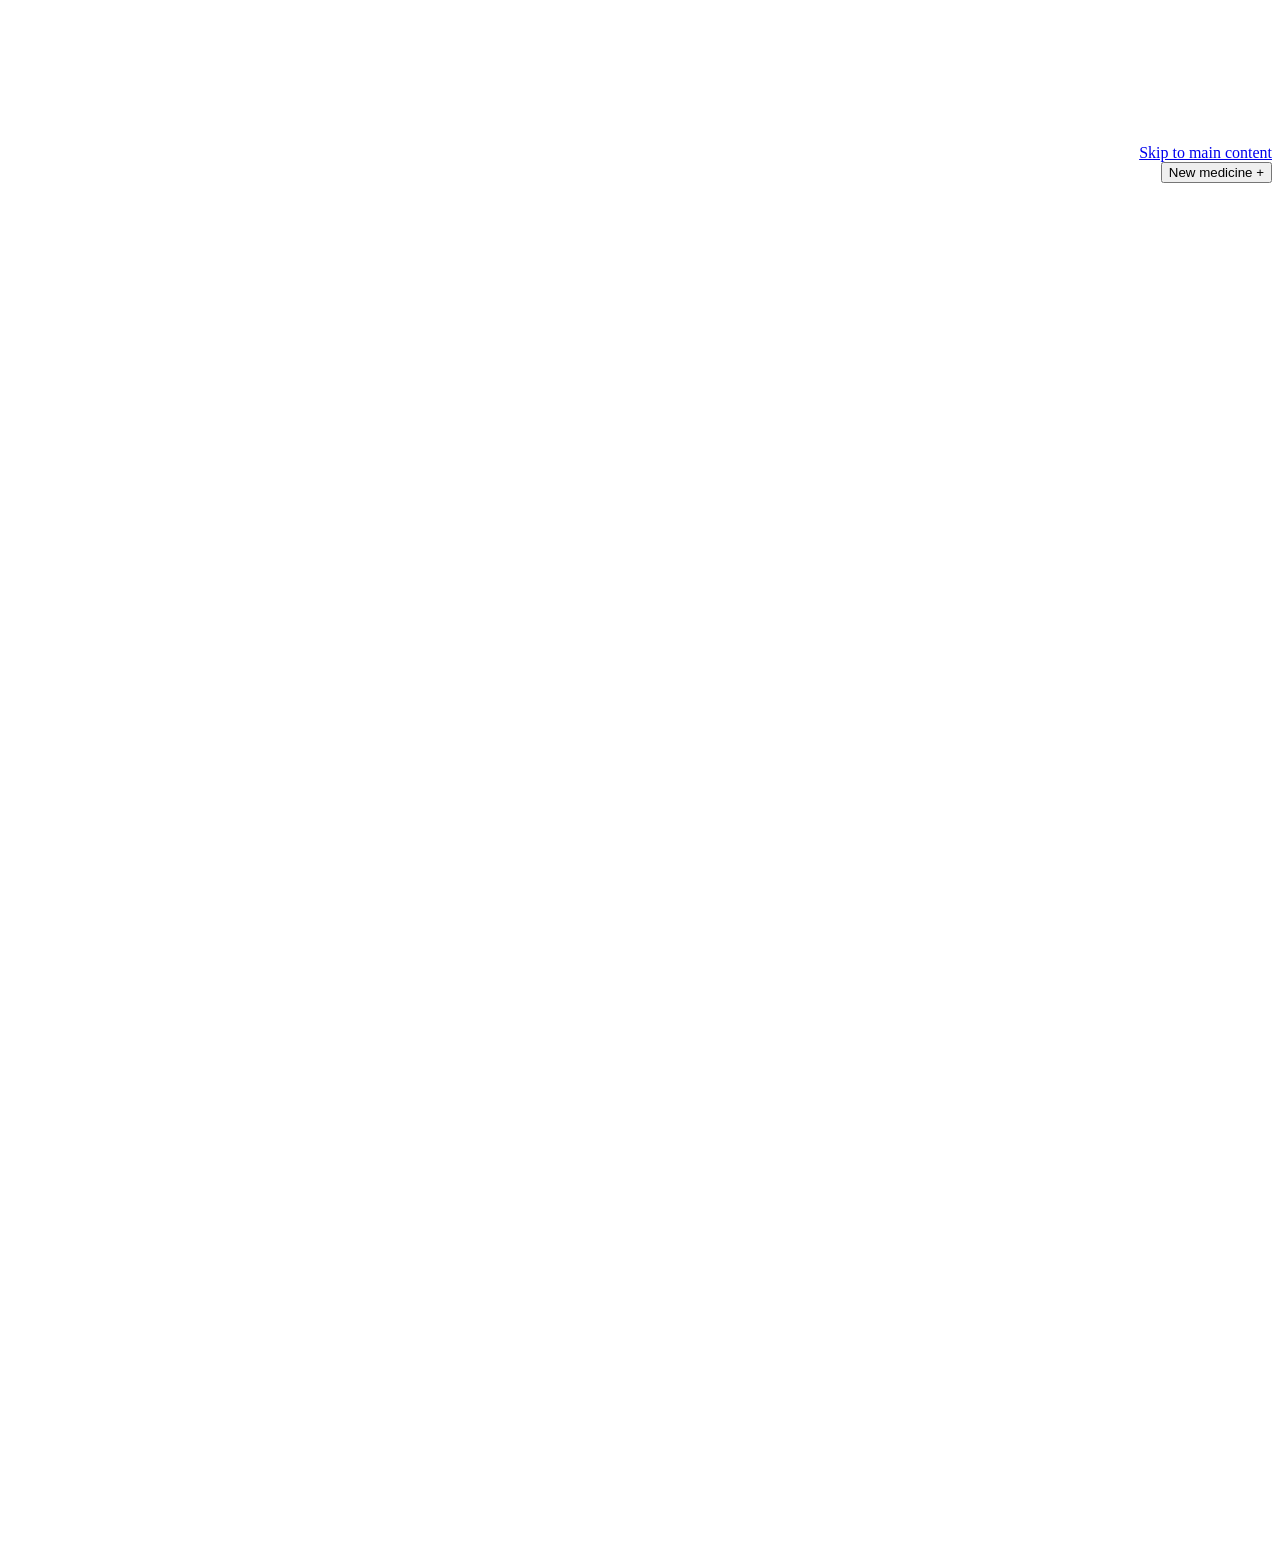
==== Source/webapp/index.html @ a89bcd05 "r202: logo without filled circle, larger crisper send arrow" ====
<!doctype html>
<html lang="en" dir="ltr">
<head>
  <meta charset="utf-8">
  <meta name="viewport" content="width=device-width, initial-scale=1, viewport-fit=cover">
  <!--
    Defense in depth for the network gate in net.js. connect-src lists exactly the hosts in privacy.config.json (the model hosts huggingface.co and *.hf.co are reachable only through DawayaNet.modelDownload, after the reader presses Download); a request to anything else is stopped by
    the browser before net.js is even consulted. there is no inline script
    (the theme bootstrap and the service worker registration are boot-theme.js and
    sw-register.js); inline style attributes are allowed through style-src-attr only,
    and there are no inline style blocks; 'wasm-unsafe-eval' is there for the vendored
    wllama runtime (WebAssembly cannot run without it) and worker-src blob: for
    its inference workers; there is no eval anywhere in the app.
  -->
  <meta http-equiv="Content-Security-Policy" content="default-src 'self'; base-uri 'none'; object-src 'none'; frame-src 'none'; form-action 'none'; script-src 'self' 'wasm-unsafe-eval'; style-src 'self'; style-src-attr 'unsafe-inline'; img-src 'self' data: blob:; font-src 'self' data:; media-src 'self' blob: data:; connect-src 'self' https://www.who.int https://api.fda.gov https://eutils.ncbi.nlm.nih.gov https://commons.wikimedia.org https://thumb.wikimedia.org https://upload.wikimedia.org https://huggingface.co https://release-assets.githubusercontent.com https://objects.githubusercontent.com https://github.com https://*.hf.co; worker-src 'self' blob:; manifest-src 'self'">
  <meta name="theme-color" content="#ffffff" media="(prefers-color-scheme: light)">
  <meta name="theme-color" content="#212121" media="(prefers-color-scheme: dark)">
  <meta name="mobile-web-app-capable" content="yes">
  <meta name="apple-mobile-web-app-capable" content="yes">
  <meta name="apple-mobile-web-app-title" content="Drugcopeia AI">
  <meta name="apple-mobile-web-app-status-bar-style" content="default">
  <link rel="manifest" href="manifest.webmanifest">
  <link rel="apple-touch-icon" href="assets/apple-touch-icon.png">
  <link rel="icon" href="assets/red-crescent-rx-192.png" type="image/png">
  <meta name="description" content="Search medicines in Egypt by brand, generic name, manufacturer, or price. Simple pharmacology and medicine information.">
  <title>Drugcopeia AI</title>
  <script src="ai-boot.js?v=202"></script>
  <script src="boot-theme.js?v=202"></script>
  <link rel="stylesheet" href="styles.css?v=202">
  <link rel="stylesheet" href="ai-shell.css?v=202">
</head>
<body data-view="home">
  <a class="skip-link" href="#mainContent" data-i18n="skipToContent">Skip to main content</a>
  <svg class="ui-sprite" xmlns="http://www.w3.org/2000/svg" aria-hidden="true" focusable="false">
    <symbol id="icon-home" viewBox="0 0 24 24"><path d="m3 10.5 9-7.5 9 7.5"/><path d="M5 9.5V21h14V9.5"/><path d="M9.5 21v-6h5v6"/></symbol>
    <symbol id="icon-pill" viewBox="0 0 24 24"><rect x="3.2" y="8.2" width="17.6" height="7.6" rx="3.8" transform="rotate(-45 12 12)"/><path d="m8.8 15.2 6.4-6.4"/></symbol>
    <symbol id="icon-conditions" viewBox="0 0 24 24"><path d="M20.8 4.6a5.5 5.5 0 0 0-7.8 0L12 5.7l-1.1-1.1a5.5 5.5 0 0 0-7.8 7.8l1.1 1.1L12 21l7.8-7.5 1.1-1.1a5.5 5.5 0 0 0-.1-7.8Z"/><path d="M3.5 12h4l1.5-3 3 6 2-3h6.5"/></symbol>
    <symbol id="icon-lab" viewBox="0 0 24 24"><path d="M9 3h6M10 3v6.5L4.8 18a2 2 0 0 0 1.7 3h11a2 2 0 0 0 1.7-3L14 9.5V3"/><path d="M7 15h10"/></symbol>
    <symbol id="icon-dose" viewBox="0 0 24 24"><rect x="4" y="2.5" width="16" height="19" rx="2.5"/><path d="M8 7h8M8 11h.01M12 11h.01M16 11h.01M8 15h.01M12 15h.01M16 15h.01M8 19h4"/></symbol>
    <symbol id="icon-interactions" viewBox="0 0 24 24"><path d="M12 22s8-4 8-10V5l-8-3-8 3v7c0 6 8 10 8 10Z"/><path d="M12 8v5M12 16.5h.01"/></symbol>
    <symbol id="icon-feedback" viewBox="0 0 24 24"><path d="M21 15a2 2 0 0 1-2 2H7l-4 4V5a2 2 0 0 1 2-2h14a2 2 0 0 1 2 2Z"/><path d="M8 9h8M8 13h5"/></symbol>
    <symbol id="icon-info" viewBox="0 0 24 24"><circle cx="12" cy="12" r="9"/><path d="M12 11v5M12 8h.01"/></symbol>
    <symbol id="icon-bell" viewBox="0 0 24 24"><path d="M18 8.5a6 6 0 0 0-12 0c0 6.5-3 6.8-3 8.5h18c0-1.7-3-2-3-8.5"/><path d="M9.8 20.5h4.4"/></symbol>
    <symbol id="icon-pregnancy" viewBox="0 0 24 24"><path d="M12 21s-7.5-4.6-9.3-9.2C1.4 8.4 3.4 5 6.7 5c2 0 3.4 1.1 4.2 2.6h2.2c.8-1.5 2.2-2.6 4.2-2.6 3.3 0 5.3 3.4 4 6.8C19.5 16.4 12 21 12 21Z"/><path d="M12 10.5v3.5M10.2 12.2h3.6"/></symbol>
    <symbol id="icon-calc" viewBox="0 0 24 24"><rect x="5" y="3" width="14" height="18" rx="2.5"/><path d="M8.5 7.5h7M8.5 12h.01M12 12h.01M15.5 12h.01M8.5 16h.01M12 16h.01M15.5 16h.01"/></symbol>
    <symbol id="icon-study" viewBox="0 0 24 24"><path d="M2.5 9 12 4.5 21.5 9 12 13.5 2.5 9Z"/><path d="M6.5 11.3v4.4c0 1.4 2.5 2.8 5.5 2.8s5.5-1.4 5.5-2.8v-4.4M21.5 9v5.5"/></symbol>

    <symbol id="icon-check" viewBox="0 0 24 24"><path d="m4.5 12.5 5 5L19.5 7"/></symbol>
    <symbol id="icon-trash" viewBox="0 0 24 24"><path d="M4 7h16M9 7V4h6v3M7 7l1 13h8l1-13M10 11v5M14 11v5"/></symbol>
    <symbol id="icon-lock" viewBox="0 0 24 24"><rect x="4.5" y="10" width="15" height="11" rx="2.5"/><path d="M8 10V7a4 4 0 0 1 8 0v3"/><path d="M12 14.5v2.5"/></symbol>
    <symbol id="icon-dawaya-ai" viewBox="0 0 24 24" stroke="none"><g transform="translate(-3.64 3.5) scale(.0215)" fill="none" stroke="currentColor" stroke-width="44" stroke-linejoin="round" stroke-linecap="round"><mask id="ai-cap-knock" maskUnits="userSpaceOnUse" x="-200" y="-200" width="1500" height="1500"><rect x="-200" y="-200" width="1500" height="1500" fill="#fff" stroke="none"/><g transform="translate(525 525) rotate(-38) scale(0.78)" fill="#000" stroke="#000" stroke-width="82"><rect x="-286" y="-116" width="572" height="232" rx="116"/></g></mask><path fill-rule="evenodd" d="M238 190 H490 C900 190 900 834 490 834 H238 Z M366 318 H490 C720 318 720 706 490 706 H366 Z" mask="url(#ai-cap-knock)"/><g transform="translate(525 525) rotate(-38) scale(0.78)" stroke-width="56"><rect x="-286" y="-116" width="572" height="232" rx="116"/><path d="M0 -116 V116" stroke-width="51"/></g></g><path fill="currentColor" d="m18.4 2.9.95 2.35 2.35.95-2.35.95-.95 2.35-.95-2.35-2.35-.95 2.35-.95Z"/></symbol>
    <symbol id="icon-settings" viewBox="0 0 24 24"><circle cx="12" cy="12" r="3.1"/><path d="M19.4 15a1.7 1.7 0 0 0 .34 1.87l.06.06a2 2 0 1 1-2.83 2.83l-.06-.06a1.7 1.7 0 0 0-1.87-.34 1.7 1.7 0 0 0-1 1.55V21a2 2 0 1 1-4 0v-.09a1.7 1.7 0 0 0-1.11-1.55 1.7 1.7 0 0 0-1.87.34l-.06.06a2 2 0 1 1-2.83-2.83l.06-.06a1.7 1.7 0 0 0 .34-1.87 1.7 1.7 0 0 0-1.55-1H3a2 2 0 1 1 0-4h.09a1.7 1.7 0 0 0 1.55-1.11 1.7 1.7 0 0 0-.34-1.87l-.06-.06a2 2 0 1 1 2.83-2.83l.06.06a1.7 1.7 0 0 0 1.87.34h.08a1.7 1.7 0 0 0 1-1.55V3a2 2 0 1 1 4 0v.09a1.7 1.7 0 0 0 1 1.55 1.7 1.7 0 0 0 1.87-.34l.06-.06a2 2 0 1 1 2.83 2.83l-.06.06a1.7 1.7 0 0 0-.34 1.87v.08a1.7 1.7 0 0 0 1.55 1H21a2 2 0 1 1 0 4h-.09a1.7 1.7 0 0 0-1.51 1Z"/></symbol>
    <symbol id="icon-sun" viewBox="0 0 24 24"><circle cx="12" cy="12" r="4"/><path d="M12 2v2m0 16v2M4.93 4.93l1.42 1.42m11.3 11.3 1.42 1.42M2 12h2m16 0h2M4.93 19.07l1.42-1.42m11.3-11.3 1.42-1.42"/></symbol>
    <symbol id="icon-moon" viewBox="0 0 24 24"><path d="M20.5 15.2A8.4 8.4 0 0 1 8.8 3.5 8.5 8.5 0 1 0 20.5 15.2Z"/></symbol>
    <symbol id="icon-monitor" viewBox="0 0 24 24"><rect x="2.6" y="4.2" width="18.8" height="13" rx="2.4"/><path d="M9 21h6"/></symbol>
    <symbol id="icon-globe" viewBox="0 0 24 24"><circle cx="12" cy="12" r="9"/><path d="M3 12h18"/><path d="M12 3a15.5 15.5 0 0 1 0 18 15.5 15.5 0 0 1 0-18Z"/></symbol>
    <symbol id="icon-scan" viewBox="0 0 24 24"><path d="M4 6V4h3M17 4h3v2M20 18v2h-3M7 20H4v-2"/><path d="M7 8.5v7M10 8.5v7M13 8.5v7M16 8.5v7"/></symbol>
    <symbol id="icon-mic" viewBox="0 0 24 24"><rect x="9" y="2.8" width="6" height="11.2" rx="3"/><path d="M5.5 11.5a6.5 6.5 0 0 0 13 0"/><path d="M12 18v3"/></symbol>
    <symbol id="icon-back" viewBox="0 0 24 24"><path d="M14.8 5.4 8.2 12l6.6 6.6"/></symbol>
  </svg>
  <div id="appStatus" class="sr-only" role="status" aria-live="polite" aria-atomic="true"></div>
  <div id="privacyGuardNote" class="privacy-guard-note" role="status" aria-live="polite" hidden></div>
  <header class="topbar">
    <div class="topbar-leading">
      <button id="appBack" class="app-back" type="button" hidden aria-label="Back to the previous page" data-i18n-aria="appBackAria"><svg class="app-back-icon" viewBox="0 0 24 24" aria-hidden="true" fill="none" stroke="currentColor" stroke-width="2.2" stroke-linecap="round" stroke-linejoin="round"><use href="#icon-back"></use></svg></button>
      <a class="brand" href="#" aria-label="Drugcopeia home" data-i18n-aria="brandAria"><img class="brand-mark" src="assets/red-crescent-rx-96.png" srcset="assets/red-crescent-rx-96.png 1x, assets/red-crescent-rx-192.png 2x" alt=""><span><strong id="brandName">Drugcopeia</strong><small id="brandSubtitle">EGYPT MEDICINE GUIDE</small></span></a>
    </div>
    <span class="top-note"><i></i><span id="dbStatus">Connecting to medicine database</span></span>
    <div class="header-actions"><button id="menuToggle" class="menu-toggle" type="button" aria-label="Open navigation" aria-expanded="false" aria-controls="drawerBackdrop">☰</button></div>
  </header>

  <div class="app-workspace">
    <nav class="app-sidenav" aria-label="Primary navigation" data-i18n-aria="primaryNavAria">
      <p class="sidenav-kicker" data-i18n="workspaceLabel">MEDICINE SAFETY WORKSPACE</p>
      <div class="sidenav-links">
        <button class="sidenav-link is-active" type="button" data-app-nav="unified-search" aria-current="page"><svg class="nav-icon" aria-hidden="true" fill="none" stroke="currentColor" stroke-width="1.8" stroke-linecap="round" stroke-linejoin="round"><use href="#icon-home"></use></svg><span data-i18n="navHome">Home</span></button>
        <button class="sidenav-link" type="button" data-app-nav="medicine-list"><svg class="nav-icon" aria-hidden="true" fill="none" stroke="currentColor" stroke-width="1.8" stroke-linecap="round" stroke-linejoin="round"><use href="#icon-pill"></use></svg><span data-i18n="navMedicines">Medicines</span></button>
        <button class="sidenav-link" type="button" data-app-nav="condition-list"><svg class="nav-icon" aria-hidden="true" fill="none" stroke="currentColor" stroke-width="1.8" stroke-linecap="round" stroke-linejoin="round"><use href="#icon-conditions"></use></svg><span data-i18n="navConditions">Conditions</span></button>
        <button class="sidenav-link" type="button" data-app-nav="lab-tests"><svg class="nav-icon" aria-hidden="true" fill="none" stroke="currentColor" stroke-width="1.8" stroke-linecap="round" stroke-linejoin="round"><use href="#icon-lab"></use></svg><span data-i18n="navTests">Medical tests</span></button>
        <button class="sidenav-link" type="button" data-app-nav="pregnancy"><svg class="nav-icon" aria-hidden="true" fill="none" stroke="currentColor" stroke-width="1.8" stroke-linecap="round" stroke-linejoin="round"><use href="#icon-pregnancy"></use></svg><span data-i18n="navPregnancy">Pregnancy</span></button>
        <button class="sidenav-link" type="button" data-app-nav="interactions"><svg class="nav-icon" aria-hidden="true" fill="none" stroke="currentColor" stroke-width="1.8" stroke-linecap="round" stroke-linejoin="round"><use href="#icon-interactions"></use></svg><span data-i18n="navInteractions">Interactions</span></button>
      </div>
      <p class="sidenav-kicker" data-i18n="navToolsLabel">TOOLS</p>
      <div class="sidenav-links">
        <button class="sidenav-link" type="button" data-app-nav="dose-calculator"><svg class="nav-icon" aria-hidden="true" fill="none" stroke="currentColor" stroke-width="1.8" stroke-linecap="round" stroke-linejoin="round"><use href="#icon-dose"></use></svg><span data-i18n="navDoses">Dose calculator</span></button>
        <button class="sidenav-link" type="button" data-app-nav="calculators"><svg class="nav-icon" aria-hidden="true" fill="none" stroke="currentColor" stroke-width="1.8" stroke-linecap="round" stroke-linejoin="round"><use href="#icon-calc"></use></svg><span data-i18n="navCalculators">Clinical calculators</span></button>
        <button class="sidenav-link" type="button" data-app-nav="study"><svg class="nav-icon" aria-hidden="true" fill="none" stroke="currentColor" stroke-width="1.8" stroke-linecap="round" stroke-linejoin="round"><use href="#icon-study"></use></svg><span data-i18n="navStudy">Study mode</span></button>
        <button class="sidenav-link" type="button" data-app-nav="reminders"><svg class="nav-icon" aria-hidden="true" fill="none" stroke="currentColor" stroke-width="1.8" stroke-linecap="round" stroke-linejoin="round"><use href="#icon-bell"></use></svg><span data-i18n="navReminders">Reminders</span></button>
        <button class="sidenav-link" type="button" data-app-nav="assistant"><svg class="nav-icon" aria-hidden="true" fill="none" stroke="currentColor" stroke-width="1.8" stroke-linecap="round" stroke-linejoin="round"><use href="#icon-dawaya-ai"></use></svg><span data-i18n="navAssistant">Drugcopeia AI</span></button>
      </div>
      <div class="sidenav-separator" role="presentation"></div>
      <p class="sidenav-kicker" data-i18n="navSupportLabel">SUPPORT</p>
      <div class="sidenav-links">
        <button class="sidenav-link" type="button" data-app-nav="suggestions"><svg class="nav-icon" aria-hidden="true" fill="none" stroke="currentColor" stroke-width="1.8" stroke-linecap="round" stroke-linejoin="round"><use href="#icon-feedback"></use></svg><span data-i18n="suggestionsMenu">Feedback</span></button>
        <button class="sidenav-link" type="button" data-app-nav="about"><svg class="nav-icon" aria-hidden="true" fill="none" stroke="currentColor" stroke-width="1.8" stroke-linecap="round" stroke-linejoin="round"><use href="#icon-info"></use></svg><span data-i18n="navAbout">About Drugcopeia</span></button>
        <button class="sidenav-link" type="button" data-app-nav="privacy"><svg class="nav-icon" aria-hidden="true" fill="none" stroke="currentColor" stroke-width="1.8" stroke-linecap="round" stroke-linejoin="round"><use href="#icon-lock"></use></svg><span data-i18n="navPrivacy">Privacy</span></button>
        <button class="sidenav-link" type="button" data-app-nav="settings"><svg class="nav-icon" aria-hidden="true" fill="none" stroke="currentColor" stroke-width="1.8" stroke-linecap="round" stroke-linejoin="round"><use href="#icon-settings"></use></svg><span data-i18n="navSettings">Settings</span></button>
      </div>
      <div class="sidenav-footer">
        <p class="sidenav-note" data-i18n="sidenavSafetyNote">For information only. Ask a pharmacist or clinician.</p>
      </div>
    </nav>

  <main id="mainContent" tabindex="-1">
    <section class="search-top" data-main-page="medicines" aria-label="Search">
      <div class="search-heading"><div><span class="section-kicker" id="searchKicker" data-i18n="directory">MEDICINE DIRECTORY</span><h2 id="searchHeadline" data-i18n="searchQuestion">What are you looking for?</h2></div><span class="db-count" id="dbCount">Live database</span></div>
      <div class="search-composer">
        <div class="search-box">
          <span class="search-icon" aria-hidden="true"><svg viewBox="0 0 24 24" fill="none" stroke="currentColor" stroke-width="2" stroke-linecap="round" stroke-linejoin="round"><circle cx="10.8" cy="10.8" r="6.8"></circle><path d="m16 16 4.5 4.5"></path></svg></span>
          <input id="searchInput" type="search" autocomplete="off" autocorrect="off" autocapitalize="none" spellcheck="false" enterkeyhint="search" role="combobox" aria-autocomplete="list" aria-expanded="false" aria-controls="suggestions" aria-haspopup="listbox" placeholder="Search medicines and health conditions" aria-label="Search medicines and health conditions" data-i18n-placeholder="searchPlaceholder" data-i18n-aria="searchAria">
          <button id="clearSearch" class="clear-btn" type="button" aria-label="Clear search" data-i18n-aria="clearAria" hidden>×</button>
          <button id="voiceButton" class="search-tool" type="button" aria-label="Search by voice" data-i18n-aria="voiceButtonAria" title="Search by voice" data-i18n-title="voiceButtonAria"><svg viewBox="0 0 24 24" aria-hidden="true" fill="none" stroke="currentColor" stroke-width="1.8" stroke-linecap="round" stroke-linejoin="round"><use href="#icon-mic"></use></svg></button>
          <button id="scanButton" class="search-tool" type="button" aria-label="Scan a box code" data-i18n-aria="scanButtonAria" title="Scan a box code" data-i18n-title="scanButtonAria"><svg viewBox="0 0 24 24" aria-hidden="true" fill="none" stroke="currentColor" stroke-width="1.8" stroke-linecap="round" stroke-linejoin="round"><use href="#icon-scan"></use></svg></button>
          <button id="searchButton" class="search-btn" type="button" aria-label="Search" data-i18n-aria="searchAria" title="Search"><svg viewBox="0 0 24 24" aria-hidden="true" fill="none" stroke="currentColor" stroke-width="2" stroke-linecap="round" stroke-linejoin="round"><circle cx="10.8" cy="10.8" r="6.8"></circle><path d="m16 16 4.5 4.5"></path></svg></button>
        </div>
        <p class="search-tool-status" id="searchToolStatus" role="status" aria-live="polite" hidden></p>
        <div class="search-by">
          <button type="button" id="searchModeToggle" class="search-by-toggle" aria-expanded="false" aria-controls="searchByChips" aria-haspopup="true">
            <span class="search-by-label" data-i18n="searchDrugBy">Search drug by</span>
            <span class="search-by-current" id="searchModeCurrent">Brand name</span>
            <svg class="search-by-chevron" viewBox="0 0 24 24" aria-hidden="true" fill="none" stroke="currentColor" stroke-width="2" stroke-linecap="round" stroke-linejoin="round"><path d="m6 9 6 6 6-6"></path></svg>
          </button>
          <div class="search-by-chips" id="searchByChips" role="group" aria-label="Search drug by" data-i18n-aria="searchDrugBy" hidden>
            <button type="button" class="search-by-chip is-active" data-search-mode="brand" aria-pressed="true" data-i18n="brandName">Brand name</button>
            <button type="button" class="search-by-chip" data-search-mode="generic" aria-pressed="false" data-i18n="genericName">Generic name / ingredient</button>
            <button type="button" class="search-by-chip" data-search-mode="class" aria-pressed="false" data-i18n="drugGroupSearch">Drug class / group</button>
            <button type="button" class="search-by-chip" data-search-mode="manufacturer" aria-pressed="false" data-i18n="manufacturer">Manufacturer</button>
            <button type="button" class="search-by-chip" data-search-mode="price" aria-pressed="false" data-i18n="price">Price (EGP)</button>
          </div>
          <select id="searchMode" class="search-mode-native" aria-label="Choose search field" data-i18n-aria="searchFieldAria" tabindex="-1" aria-hidden="true"><option value="brand" data-i18n="brandName">Brand name</option><option value="generic" data-i18n="genericName">Generic name / ingredient</option><option value="class" data-i18n="drugGroupSearch">Drug class / group</option><option value="manufacturer" data-i18n="manufacturer">Manufacturer</option><option value="price" data-i18n="price">Price (EGP)</option></select>
        </div>
        <div id="suggestions" class="suggestions" role="listbox" aria-label="Search suggestions" data-i18n-aria="suggestionsAria" hidden></div>
      </div>
      <p class="wildcard-hint" data-i18n="wildcardHint">Use * or a space for letters you cannot remember</p>
      <div class="home-shortcuts" role="group" aria-label="Shortcuts">
        <button type="button" class="home-shortcut" data-app-nav="lab-tests"><svg class="nav-icon" aria-hidden="true" fill="none" stroke="currentColor" stroke-width="1.8" stroke-linecap="round" stroke-linejoin="round"><use href="#icon-interactions"></use></svg><span data-i18n="labMenu">Medical tests</span></button>
        <button type="button" class="home-shortcut" data-app-nav="calculators"><svg class="nav-icon" aria-hidden="true" fill="none" stroke="currentColor" stroke-width="1.8" stroke-linecap="round" stroke-linejoin="round"><use href="#icon-dose"></use></svg><span data-i18n="navCalculators">Clinical calculators</span></button>
        <button type="button" class="home-shortcut" data-app-nav="interactions"><svg class="nav-icon" aria-hidden="true" fill="none" stroke="currentColor" stroke-width="1.8" stroke-linecap="round" stroke-linejoin="round"><use href="#icon-interactions"></use></svg><span data-i18n="navInteractions">Interactions</span></button>
        <button type="button" class="home-shortcut" data-app-nav="pregnancy"><svg class="nav-icon" aria-hidden="true" fill="none" stroke="currentColor" stroke-width="1.8" stroke-linecap="round" stroke-linejoin="round"><use href="#icon-pregnancy"></use></svg><span data-i18n="navPregnancyShort">Pregnancy</span></button>
        <button type="button" class="home-shortcut" data-app-nav="reminders"><svg class="nav-icon" aria-hidden="true" fill="none" stroke="currentColor" stroke-width="1.8" stroke-linecap="round" stroke-linejoin="round"><use href="#icon-pill"></use></svg><span data-i18n="navReminders">Reminders</span></button>
      </div>

    </section>

    <section class="home-reading" data-main-page="medicines" aria-labelledby="readingHeading">
      <div class="reading-head">
        <h2 id="readingHeading" data-i18n="readingTitle">Drug news and scientific articles</h2>
        <div class="reading-filters" role="group" aria-label="Filter news and articles" data-i18n-aria="readingFiltersAria">
          <button type="button" class="search-by-chip is-active" data-reading-filter="all" aria-pressed="true" data-i18n="readingTabAll">All</button>
          <button type="button" class="search-by-chip" data-reading-filter="news" aria-pressed="false" data-i18n="readingTabNews">Drug news</button>
          <button type="button" class="search-by-chip" data-reading-filter="article" aria-pressed="false" data-i18n="readingTabArticles">Articles</button>
        </div>
        <p class="reading-status" id="readingStatus" role="status" aria-live="polite" hidden></p>
      </div>
      <div class="reading-list" id="readingList" aria-live="polite"></div>
      <p class="reading-note" data-i18n="readingDisclaimer">Educational information only. It does not replace the product leaflet or advice from a doctor or pharmacist.</p>
    </section>


      <div class="new-medicine-cta" data-main-page="medicines">
        <button id="newMedicineButton" class="new-medicine-button" type="button" aria-label="Add a new medicine" data-i18n-aria="addMedicineButtonAria">
          <span class="new-medicine-plus" aria-hidden="true">+</span>
          <span data-i18n="addMedicineButton">New medicine</span>
        </button>
      </div>

    <section class="search-section search-results-section" data-main-page="medicines" aria-label="Directory">
      <div class="browse-label" data-i18n="browseByLetter">Browse by first letter</div><div class="alphabet-strip" id="medicineAlphabet" role="group" aria-label="Browse medicines by first letter"></div>
      <nav id="drugGroupTrail" class="drug-group-trail" aria-label="Medicine group path"></nav><div class="group-heading" id="drugGroupHeading" data-i18n="browseDrugGroups">Browse medicine groups</div><div class="drug-group-picker" id="drugGroups" role="group" aria-label="Medicine groups"></div><aside id="drugGroupInfo" class="drug-group-info" aria-live="polite" hidden></aside>
      <div class="results-head" id="resultsHead" hidden><h3 id="resultsTitle">Search results</h3><span id="resultCount"></span></div>
      <div class="results-grid" id="results" aria-live="polite"></div>
      <section id="unifiedConditionSection" class="unified-condition-section" hidden><div class="unified-condition-heading"><h3 data-i18n="conditionMatchesHeading">Matching health conditions</h3><span id="unifiedConditionCount"></span></div><div id="unifiedConditionResults" class="unified-condition-results" aria-live="polite"></div></section>
      <section id="unifiedLabSection" class="unified-condition-section unified-lab-section" hidden><div class="unified-condition-heading"><h3 data-i18n="labMatchesHeading">Matching medical tests</h3><span id="unifiedLabCount"></span></div><div id="unifiedLabResults" class="unified-condition-results" aria-live="polite"></div></section>
      <div class="load-more-wrap" id="moreWrap" hidden><button id="loadMore" class="load-more"><span data-i18n="showMore">Show more</span> <span>↓</span></button></div>
      <div id="emptyState" class="empty-state" hidden><span>⌕</span><h3 id="emptyTitle" data-i18n="noResults">No medicines found</h3><p id="emptyHint" data-i18n="noResultsHint">Try another spelling, search field, or ingredient.</p></div>
      <div id="welcomeState" class="welcome-state"><span class="welcome-icon">✦</span><span data-i18n="welcome">Search to explore medicines in Egypt</span><span class="welcome-examples"><span class="welcome-chips-label" data-i18n="popularSearchesLabel">Popular searches</span><span class="welcome-chips" role="group" aria-label="Popular searches" data-i18n-aria="popularSearchesLabel"><button type="button" class="search-by-chip welcome-chip" data-popular-search="Panadol">Panadol</button><button type="button" class="search-by-chip welcome-chip" data-popular-search="Augmentin">Augmentin</button><button type="button" class="search-by-chip welcome-chip" data-popular-search="Brufen">Brufen</button><button type="button" class="search-by-chip welcome-chip" data-popular-search="Paracetamol">Paracetamol</button></span></span></div>
    </section>

    <section class="conditions-page" id="conditionsPage" data-main-page="conditions" hidden>
      <h1 class="conditions-list-heading" data-i18n="conditionsListTitle">Health conditions</h1>
      <div class="condition-search-wrap"><div class="condition-search unified-search"><label class="sr-only" for="conditionSearch" data-i18n="conditionsTitle">Health condition</label><span class="search-icon" aria-hidden="true"><svg viewBox="0 0 24 24" fill="none" stroke="currentColor" stroke-width="2" stroke-linecap="round" stroke-linejoin="round"><circle cx="10.8" cy="10.8" r="6.8"></circle><path d="m16 16 4.5 4.5"></path></svg></span><input id="conditionSearch" type="search" autocomplete="off" autocorrect="off" autocapitalize="none" spellcheck="false" enterkeyhint="search" role="combobox" aria-haspopup="listbox" aria-expanded="false" aria-controls="conditionSuggestions" aria-autocomplete="list" placeholder="Search a condition, e.g. asthma" data-i18n-placeholder="conditionSearchPlaceholder"><button id="conditionSearchButton" type="button" aria-label="Search" data-i18n-aria="conditionSearchButton"><svg aria-hidden="true" viewBox="0 0 24 24" fill="none" stroke="currentColor" stroke-width="2.2" stroke-linecap="round" stroke-linejoin="round"><circle cx="10.8" cy="10.8" r="6.8"></circle><path d="m16 16 4.5 4.5"></path></svg></button></div><div id="conditionSuggestions" class="suggestions condition-suggestions" role="listbox" aria-label="Condition suggestions" hidden></div></div>
      <nav id="conditionGroupTrail" class="drug-group-trail condition-group-trail" aria-label="Condition group path" hidden></nav>
      <div class="group-heading" id="conditionSystemsHeading" data-i18n="browseBodySystems">Browse by body system</div><div class="condition-group-picker" id="conditionGroups" role="group" aria-label="Browse conditions by body system"></div><div class="group-heading condition-type-heading" id="conditionTypesHeading" data-i18n="browseConditionTypes">Browse by condition type</div><div class="condition-group-picker condition-type-picker" id="conditionTypes" role="group" aria-label="Browse conditions by type"></div>
      <div class="browse-label condition-letter-label" id="conditionLetterLabel" data-i18n="browseConditionLetter">Browse conditions by first letter</div><div class="alphabet-strip condition-alphabet" id="conditionAlphabet" role="group" aria-label="Browse conditions by first letter"></div>
      <div class="condition-quick"><span data-i18n="conditionPopular">Popular topics</span><button type="button" data-condition-query="diabetes" data-i18n="quickDiabetes">Diabetes</button><button type="button" data-condition-query="asthma" data-i18n="quickAsthma">Asthma</button><button type="button" data-condition-query="high blood pressure" data-i18n="quickBloodPressure">High blood pressure</button><button type="button" data-condition-query="migraine" data-i18n="quickMigraine">Migraine</button></div>
      <p class="condition-source-note" id="conditionAlphabetNote" data-i18n="conditionAlphabetNote">Condition names are mainly English in this terminology database.</p><p class="condition-source-note" data-i18n="conditionsAttribution">Condition names, synonyms, ICD codes and source links from the free NLM ClinicalTables terminology API.</p>
      <p id="conditionStatus" class="condition-status" data-i18n="conditionBrowseHint">Choose a body system or a letter to browse conditions.</p>
      <div id="conditionResults" class="condition-results" aria-live="polite"></div>
      <aside class="condition-disclaimer"><strong data-i18n="conditionDisclaimerTitle">For education only</strong><p data-i18n="conditionDisclaimer">Treatment depends on the diagnosis and the person. This page does not diagnose or prescribe. Use the source links and consult a licensed healthcare professional.</p></aside>
    </section>

    <section class="lab-tests-page" id="labTestsPage" data-main-page="lab-tests" hidden>
      <span class="section-kicker" data-i18n="labTestsEyebrow">LABORATORY TEST DIRECTORY</span>
      <h1 data-i18n="labTestsTitle">Medical tests</h1>
      <p class="lab-tests-intro" data-i18n="labTestsIntro">Browse laboratory tests by clinical specialty. Select a test to learn what it checks, how it is performed, and how to prepare.</p>
      <div class="lab-tests-search unified-search"><label class="sr-only" for="labTestSearch" data-i18n="labSearchLabel">Search tests</label><span class="search-icon" aria-hidden="true"><svg viewBox="0 0 24 24" fill="none" stroke="currentColor" stroke-width="2" stroke-linecap="round" stroke-linejoin="round"><circle cx="10.8" cy="10.8" r="6.8"></circle><path d="m16 16 4.5 4.5"></path></svg></span><input autocomplete="off" autocorrect="off" autocapitalize="none" spellcheck="false" enterkeyhint="search" id="labTestSearch" type="search" data-i18n-placeholder="labSearchPlaceholder" placeholder="Search tests"><button id="labTestSearchButton" type="button" aria-label="Search" data-i18n-aria="conditionSearchButton"><svg aria-hidden="true" viewBox="0 0 24 24" fill="none" stroke="currentColor" stroke-width="2.2" stroke-linecap="round" stroke-linejoin="round"><circle cx="10.8" cy="10.8" r="6.8"></circle><path d="m16 16 4.5 4.5"></path></svg></button><button id="labTestSearchClear" type="button" aria-label="Clear" data-i18n-aria="labSearchClear">×</button><div id="labSuggestions" class="suggestions lab-suggestions" role="listbox" aria-label="Common lab tests" hidden></div></div>
      <div class="lab-alphabet-wrap" id="labAlphabetWrap"><div class="browse-label" data-i18n="labBrowseLetter">Browse tests by first letter</div><div class="alphabet-strip" id="labAlphabet" role="group" aria-label="Browse tests by first letter"></div><p class="condition-source-note" data-i18n="labLetterNote">Letters follow the English test name.</p></div>
      <nav class="lab-breadcrumb" id="labBreadcrumb" aria-label="Test directory path" hidden></nav>
      <div class="lab-specialties" id="labSpecialties"></div>
      <div class="lab-subgroups" id="labSubgroups" hidden></div><div class="lab-filter-block" id="labFilterBlock"><div class="group-heading" data-i18n="labPurposeHeading">Browse by test purpose</div><div class="condition-group-picker lab-filter-picker" id="labPurposes" role="group" aria-label="Browse tests by purpose"></div><div class="group-heading" data-i18n="labSampleHeading">Browse by sample type</div><div class="condition-group-picker lab-filter-picker" id="labSamples" role="group" aria-label="Browse tests by sample type"></div></div>
      <div class="lab-test-list" id="labTestList" hidden></div>
      <article class="lab-test-detail" id="labTestDetail" hidden></article>
      <aside class="lab-disclaimer"><strong data-i18n="labDisclaimerTitle">Educational information</strong><p data-i18n="labDisclaimer">Results and reference ranges vary by laboratory and clinical context. This guide does not diagnose disease; follow the ordering clinician's instructions, especially for preparation and medication changes.</p></aside>
    </section>

    <section class="clinical-page" id="dosePage" data-main-page="dose-calculator" hidden>
      <span class="section-kicker" data-i18n="doseEyebrow">PEDIATRIC DOSING REFERENCE</span>
      <h1 data-i18n="doseTitle">Children’s dose calculator</h1>
      <p class="clinical-intro" data-i18n="doseIntro">Enter a child’s weight for an educational reference range of common oral medicines, with daily limits and safety flags. For children 2 to 50 kg.</p>
      <div class="clinical-layout">
        <form class="clinical-card clinical-form" id="doseForm" novalidate>
          <div class="clinical-field clinical-span-2">
            <label for="doseMedicine" data-i18n="doseMedicineLabel">Medicine</label>
            <div class="clinical-picker">
              <span class="clinical-picker-icon search-icon" aria-hidden="true"><svg viewBox="0 0 24 24" fill="none" stroke="currentColor" stroke-width="2" stroke-linecap="round" stroke-linejoin="round"><circle cx="10.8" cy="10.8" r="6.8"></circle><path d="m16 16 4.5 4.5"></path></svg></span>
              <input id="doseMedicine" class="clinical-input clinical-picker-input" type="text" role="combobox" aria-autocomplete="list" aria-haspopup="listbox" aria-expanded="false" aria-controls="doseMedicineList" aria-describedby="doseMedicineHint" aria-required="true" autocomplete="off" spellcheck="false" dir="auto" placeholder="Search a medicine or active ingredient" data-i18n-placeholder="clinicalPickerPlaceholder">
              <button class="clinical-picker-toggle" id="doseMedicineToggle" type="button" tabindex="-1" aria-label="Show medicine list" title="Show medicine list" data-i18n-aria="clinicalPickerToggleAria" data-i18n-title="clinicalPickerToggleAria" aria-controls="doseMedicineList" aria-expanded="false"><span aria-hidden="true">⌄</span></button>
              <div class="clinical-picker-list" id="doseMedicineList" role="listbox" aria-label="Medicine options" data-i18n-aria="clinicalPickerListAria" hidden></div>
            </div>
            <small id="doseMedicineHint" class="clinical-help clinical-picker-hint" aria-live="polite"></small>
          </div>
          <div class="clinical-field">
            <label for="doseWeight" data-i18n="doseWeightLabel">Child’s weight (kg)</label>
            <input id="doseWeight" class="clinical-input" type="number" inputmode="decimal" min="2" max="50" step="0.1" placeholder="20" required dir="ltr" aria-describedby="doseStatus">
          </div>
          <div class="clinical-field">
            <label for="doseAge" data-i18n="doseAgeLabel">Age (optional)</label>
            <input id="doseAge" class="clinical-input" type="number" inputmode="decimal" min="0" max="215" step="1" placeholder="4" dir="ltr" aria-describedby="doseStatus">
          </div>
          <div class="clinical-field">
            <label for="doseAgeUnit" data-i18n="doseAgeUnitLabel">Age unit</label>
            <select id="doseAgeUnit" class="clinical-select">
              <option value="years" data-i18n="doseYears">Years</option>
              <option value="months" data-i18n="doseMonths">Months</option>
            </select>
          </div>
          <div class="clinical-field clinical-span-2">
            <label for="doseConcentration" data-i18n="doseConcentrationLabel">Liquid concentration (mg per 5 mL, optional)</label>
            <input id="doseConcentration" class="clinical-input" type="number" inputmode="decimal" min="1" max="1000" step="0.1" placeholder="120" dir="ltr" aria-describedby="doseStatus">
            <small class="clinical-help" data-i18n="doseConcentrationHint">Copy the concentration from the bottle to convert the milligram dose into millilitres. Always use the dosing syringe or cup supplied with the product.</small>
          </div>
          <div class="clinical-actions clinical-span-2">
            <button class="clinical-primary" type="submit" data-i18n="doseCalculate">Calculate reference dose</button>
            <button class="clinical-secondary" id="doseReset" type="button" data-i18n="doseReset">Clear</button>
          </div>
        </form>
        <div id="doseStatus" class="clinical-status" role="status" aria-live="polite" hidden></div>
        <div id="doseResult" class="dose-result" aria-live="polite" hidden></div>
      </div>
      <div class="clinical-sources">
        <h2 data-i18n="doseSourcesTitle">Dose references</h2>
        <div id="doseSources" class="clinical-source-links"></div>
        <p data-i18n="doseSourceNote">Ranges summarised from FDA-approved labeling on DailyMed and WHO guidance.</p>
      </div>
      <aside class="clinical-disclaimer"><p data-i18n="doseDisclaimer">Fever, dehydration, kidney or liver disease, allergy, pregnancy or other medicines need an individual assessment. Ask a clinician before changing a prescribed dose.</p></aside>
    </section>

    <section class="clinical-page" id="interactionsPage" data-main-page="interactions" hidden>
      <span class="section-kicker" data-i18n="interactionEyebrow">DRUG INTERACTION REFERENCE</span>
      <h1 data-i18n="interactionTitle">Drug interaction checker</h1>
      <p class="clinical-intro" data-i18n="interactionIntro">Choose two active ingredients to review a key interaction from this curated guide, or browse the list below.</p>
      <div class="clinical-card interaction-checker">
        <div class="interaction-fields">
          <div class="clinical-field">
            <label for="interactionA" data-i18n="interactionFirstLabel">First medicine or active ingredient</label>
            <div class="clinical-picker">
              <span class="clinical-picker-icon search-icon" aria-hidden="true"><svg viewBox="0 0 24 24" fill="none" stroke="currentColor" stroke-width="2" stroke-linecap="round" stroke-linejoin="round"><circle cx="10.8" cy="10.8" r="6.8"></circle><path d="m16 16 4.5 4.5"></path></svg></span>
              <input id="interactionA" class="clinical-input clinical-picker-input" type="text" role="combobox" aria-autocomplete="list" aria-haspopup="listbox" aria-expanded="false" aria-controls="interactionAList" aria-describedby="interactionAExamples interactionStatus" autocomplete="off" spellcheck="false" dir="auto" placeholder="Search a medicine or active ingredient" data-i18n-placeholder="clinicalPickerPlaceholder">
              <button class="clinical-picker-toggle" id="interactionAToggle" type="button" tabindex="-1" aria-label="Show medicine list" title="Show medicine list" data-i18n-aria="clinicalPickerToggleAria" data-i18n-title="clinicalPickerToggleAria" aria-controls="interactionAList" aria-expanded="false"><span aria-hidden="true">⌄</span></button>
              <div class="clinical-picker-list" id="interactionAList" role="listbox" aria-label="Medicine options" data-i18n-aria="clinicalPickerListAria" hidden></div>
            </div>
            <small id="interactionAExamples" class="clinical-help clinical-picker-hint" aria-live="polite"></small>
          </div>
          <button class="interaction-swap" id="interactionSwap" type="button" aria-label="Swap medicines" data-i18n-aria="interactionSwapAria" title="Swap medicines" data-i18n-title="interactionSwapAria"><span aria-hidden="true">⇄</span></button>
          <div class="clinical-field">
            <label for="interactionB" data-i18n="interactionSecondLabel">Second medicine or active ingredient</label>
            <div class="clinical-picker">
              <span class="clinical-picker-icon search-icon" aria-hidden="true"><svg viewBox="0 0 24 24" fill="none" stroke="currentColor" stroke-width="2" stroke-linecap="round" stroke-linejoin="round"><circle cx="10.8" cy="10.8" r="6.8"></circle><path d="m16 16 4.5 4.5"></path></svg></span>
              <input id="interactionB" class="clinical-input clinical-picker-input" type="text" role="combobox" aria-autocomplete="list" aria-haspopup="listbox" aria-expanded="false" aria-controls="interactionBList" aria-describedby="interactionBExamples interactionStatus" autocomplete="off" spellcheck="false" dir="auto" placeholder="Search a medicine or active ingredient" data-i18n-placeholder="clinicalPickerPlaceholder">
              <button class="clinical-picker-toggle" id="interactionBToggle" type="button" tabindex="-1" aria-label="Show medicine list" title="Show medicine list" data-i18n-aria="clinicalPickerToggleAria" data-i18n-title="clinicalPickerToggleAria" aria-controls="interactionBList" aria-expanded="false"><span aria-hidden="true">⌄</span></button>
              <div class="clinical-picker-list" id="interactionBList" role="listbox" aria-label="Medicine options" data-i18n-aria="clinicalPickerListAria" hidden></div>
            </div>
            <small id="interactionBExamples" class="clinical-help clinical-picker-hint" aria-live="polite"></small>
          </div>
        </div>
        <div class="clinical-actions">
          <button class="clinical-primary" id="interactionCheck" type="button" data-i18n="interactionCheck">Check interaction</button>
          <button class="clinical-secondary" id="interactionReset" type="button" data-i18n="interactionReset">Clear</button>
        </div>
        <p class="interaction-ingredient-note" data-i18n="interactionIngredientNote">The guide compares active ingredients, not brand names — check the package.</p>
      </div>
      <div id="interactionStatus" class="clinical-status" role="status" aria-live="polite" hidden></div>
      <div id="interactionAlert" class="interaction-alert-slot" hidden></div>
      <div id="interactionResult" class="interaction-result" aria-live="polite" hidden></div>
      <section class="interaction-examples">
        <h2 data-i18n="interactionExamplesTitle">Common examples</h2>
        <div id="interactionExamples" class="interaction-chips"></div>
      </section>
      <section class="interaction-browse">
        <div class="interaction-browse-head"><h2 data-i18n="interactionBrowseTitle">Browse important interactions</h2><span id="interactionBrowseCount"></span></div>
        <div class="interaction-toolbar">
          <label class="sr-only" for="interactionSearch" data-i18n="interactionSearchLabel">Search interactions</label>
          <div class="interaction-search-field unified-search"><span class="search-icon" aria-hidden="true"><svg viewBox="0 0 24 24" fill="none" stroke="currentColor" stroke-width="2" stroke-linecap="round" stroke-linejoin="round"><circle cx="10.8" cy="10.8" r="6.8"></circle><path d="m16 16 4.5 4.5"></path></svg></span><input id="interactionSearch" class="clinical-input" type="search" autocomplete="off" autocorrect="off" autocapitalize="none" spellcheck="false" enterkeyhint="search" placeholder="Search by medicine or active ingredient" data-i18n-placeholder="interactionSearchPlaceholder"></div>
          <select id="interactionSeverity" class="clinical-select" aria-label="Filter by severity" data-i18n-aria="interactionSeverityAria">
            <option value="all" data-i18n="interactionAllSeverities">All severities</option>
            <option value="avoid" data-i18n="interactionSeverityAvoid">Contraindicated</option>
            <option value="major" data-i18n="interactionSeverityMajor">Major</option>
            <option value="moderate" data-i18n="interactionSeverityModerate">Moderate</option>
          </select>
        </div>
        <div id="interactionList" class="interaction-list"></div>
        <button id="interactionMore" class="clinical-secondary interaction-more" type="button" data-i18n="showMore" hidden>Show more</button>
      </section>
      <div class="clinical-sources">
        <h2 data-i18n="interactionSourcesTitle">Trusted sources</h2>
        <div id="interactionSources" class="clinical-source-links"></div>
        <p data-i18n="interactionSourceNote">Sources: FDA labeling on DailyMed, the FDA enzyme interaction table and CPIC guidance. The list is selective.</p>
      </div>
      <aside class="clinical-disclaimer"><p data-i18n="interactionDisclaimer">Absence of a pair here does not mean the combination is safe. Ask a pharmacist or prescriber before any treatment decision.</p></aside>
    </section>

    <section class="clinical-page reminders-page" id="remindersPage" data-main-page="reminders" hidden>
      <span class="section-kicker" data-i18n="remindersEyebrow">DAILY MEDICATION PLAN</span>
      <h1 data-i18n="remindersTitle">Medication reminders</h1>
      <p class="clinical-intro" data-i18n="remindersIntro">Plan the medicines you take each day and track what is due. Reminders repeat daily on this device and are stored only in this browser.</p>
      <div class="reminders-layout">
        <div class="reminders-main">
          <section class="reminder-summary" aria-labelledby="reminderSummaryTitle">
            <div class="reminder-summary-head">
              <div>
                <span class="section-kicker" id="reminderSummaryTitle" data-i18n="reminderTodayKicker">TODAY</span>
                <p class="reminder-next" id="reminderNext" aria-live="polite"></p>
              </div>
              <span class="reminder-progress-text" id="reminderProgressText"></span>
            </div>
            <div class="reminder-progress" id="reminderProgress" role="progressbar" aria-labelledby="reminderSummaryTitle" aria-valuemin="0" aria-valuemax="100" aria-valuenow="0">
              <span class="reminder-progress-bar" id="reminderProgressBar"></span>
            </div>
          </section>
          <div id="remindersStatus" class="clinical-status" role="status" aria-live="polite" hidden></div>
          <div class="reminders-timeline-head">
            <h2 id="remindersTimelineTitle" data-i18n="reminderTimelineTitle">Today’s timeline</h2>
            <span id="remindersTimelineCount" class="reminders-count"></span>
          </div>
          <div id="reminderEmpty" class="reminder-empty">
            <span class="reminder-empty-icon" aria-hidden="true"><svg viewBox="0 0 24 24" fill="none" stroke="currentColor" stroke-width="1.5" stroke-linecap="round" stroke-linejoin="round"><use href="#icon-bell"></use></svg></span>
            <h3 data-i18n="reminderEmptyTitle">No reminders yet</h3>
            <p data-i18n="reminderEmptyText">Add a medicine and a time to start a daily timeline.</p>
          </div>
          <div id="reminderFeed" class="reminder-feed" aria-labelledby="remindersTimelineTitle"></div>
          <div id="reminderTableWrap" class="reminder-table-wrap" hidden>
            <table class="reminder-table">
              <caption class="sr-only" data-i18n="reminderTableCaption">Daily medication reminders in time order</caption>
              <thead>
                <tr>
                  <th scope="col" data-i18n="reminderTableTime">Time</th>
                  <th scope="col" data-i18n="reminderTableMedicine">Medicine</th>
                  <th scope="col" data-i18n="reminderTableDose">Dose</th>
                  <th scope="col" data-i18n="reminderTableStatus">Status</th>
                  <th scope="col"><span class="sr-only" data-i18n="reminderTableActions">Actions</span></th>
                </tr>
              </thead>
              <tbody id="reminderTableBody"></tbody>
            </table>
          </div>
        </div>
        <div class="reminder-side">
          <form id="reminderForm" class="clinical-card reminder-form" novalidate>
            <h2 data-i18n="reminderFormTitle">Add a daily reminder</h2>
            <div class="clinical-field reminder-name-field">
              <label for="reminderName" data-i18n="reminderNameLabel">Medicine name</label>
              <input id="reminderName" class="clinical-input" type="text" maxlength="80" autocomplete="off" required placeholder="Example: Metformin 500 mg" data-i18n-placeholder="reminderNamePlaceholder" role="combobox" aria-expanded="false" aria-controls="reminderSuggestions" aria-autocomplete="list">
              <div id="reminderSuggestions" class="suggestions reminder-suggestions" role="listbox" aria-label="Medicine suggestions" data-i18n-aria="suggestionsAria" hidden></div>
            </div>
            <div class="clinical-field">
              <label for="reminderDose" data-i18n="reminderDoseLabel">Dose note (optional)</label>
              <input id="reminderDose" class="clinical-input" type="text" maxlength="80" autocomplete="off" placeholder="Example: 1 tablet with breakfast" data-i18n-placeholder="reminderDosePlaceholder">
            </div>
            <div class="clinical-field">
              <label for="reminderTime" data-i18n="reminderTimeLabel">Time</label>
              <input id="reminderTime" class="clinical-input" type="time" required dir="ltr">
            </div>
            <p id="reminderFormHint" class="clinical-help" data-i18n="reminderFormHint">Repeats daily. Confirm the dose with your pharmacist.</p>
            <div class="clinical-actions">
              <button class="clinical-primary" type="submit" data-i18n="reminderAdd">Add reminder</button>
            </div>
            <p id="reminderFormStatus" class="clinical-status" role="status" aria-live="polite" hidden></p>
            <p class="reminder-limit" id="reminderLimit" data-i18n="reminderLimitNote">Up to 20 reminders can be saved on this device.</p>
          </form>
          <aside class="clinical-disclaimer reminder-note">
            <p><span data-i18n="reminderNotice">Reminders repeat every day. Drugcopeia sounds a long alert at the chosen time and follows up 10 and 30 minutes later until you mark the dose as taken. Keep the alarm your pharmacist recommends as a backup, and do not double a dose after a missed one unless a clinician tells you to.</span><span id="reminderNoticeExtra" hidden></span></p>
          </aside>
        </div>
      </div>
    </section>

    <section class="suggestions-page" id="suggestionsPage" data-main-page="suggestions" hidden>
      <span class="section-kicker" data-i18n="suggestionsEyebrow">APP FEEDBACK</span>
      <h1 data-i18n="suggestionsTitle">Share feedback</h1>
      <p class="suggestions-intro" data-i18n="suggestionsDescription">Tell us what could make Drugcopeia more useful or report a problem.</p>
      <form id="suggestionsForm" class="suggestion-form">
        <label for="suggestionSubject" data-i18n="suggestionSubjectLabel">Subject</label>
        <input id="suggestionSubject" name="subject" type="text" maxlength="160" required>
        <label for="suggestionMessage" data-i18n="suggestionMessageLabel">Feedback</label>
        <textarea id="suggestionMessage" name="message" rows="7" required></textarea>
        <button type="submit" class="suggestion-submit" data-i18n="suggestionSubmit">Send</button>
        <p class="suggestion-email-note" data-i18n="suggestionEmailNote">Your email app opens with the message ready. Press Send there to deliver it.</p>
        <div id="suggestionFallback" class="suggestion-fallback" hidden>
          <p data-i18n="suggestionFallbackNote">If your email app did not open, copy the message details below into it.</p>
          <p><strong data-i18n="suggestionRecipientLabel">Send to</strong>: <span>hussein.sayed994@gmail.com</span></p>
          <p><strong data-i18n="suggestionSubjectLabel">Subject</strong>: <span id="suggestionFallbackSubject"></span></p>
          <pre id="suggestionFallbackBody"></pre>
          <button type="button" id="suggestionCopyButton" data-i18n="suggestionCopy">Copy message</button>
          <span id="suggestionCopyStatus" role="status" aria-live="polite"></span>
          <a href="https://mail.google.com/mail/?view=cm&amp;fs=1&amp;to=hussein.sayed994%40gmail.com" target="_blank" rel="noopener noreferrer" data-i18n="suggestionOpenGmail">Open Gmail</a>
        </div>
      </form>
    </section>

    <section class="suggestions-page new-medicine-page" id="newMedicinePage" data-main-page="add-medicine" hidden>
      <span class="section-kicker" data-i18n="addMedicineEyebrow">CONTRIBUTE TO THE DIRECTORY</span>
      <h1 data-i18n="addMedicineTitle">Add a new medicine</h1>
      <p class="suggestions-intro" data-i18n="addMedicineIntro">Add a medicine that is missing from the directory. It is saved on this device so you can search for it again, and the app prepares an email with the details for the suggestions address.</p>
      <form id="newMedicineForm" class="suggestion-form new-medicine-form">
        <label for="newMedicineName" data-i18n="addMedicineNameLabel">Full commercial name</label>
        <input id="newMedicineName" name="name" type="text" maxlength="160" autocomplete="off" required data-i18n-placeholder="addMedicineNamePlaceholder" placeholder="Example: Panadol Extra 24 F.C. Tablets">
        <label for="newMedicineIngredient" data-i18n="addMedicineIngredientLabel">Active ingredient</label>
        <input id="newMedicineIngredient" name="ingredient" type="text" maxlength="160" autocomplete="off" required data-i18n-placeholder="addMedicineIngredientPlaceholder" placeholder="Example: Paracetamol + caffeine">
        <div class="new-medicine-grid">
          <div class="new-medicine-field">
            <label for="newMedicineConcentration" data-i18n="addMedicineConcentrationLabel">Concentration</label>
            <input id="newMedicineConcentration" name="concentration" type="text" maxlength="80" autocomplete="off" required data-i18n-placeholder="addMedicineConcentrationPlaceholder" placeholder="Example: 500 mg + 65 mg">
          </div>
          <div class="new-medicine-field">
            <label for="newMedicinePrice" data-i18n="addMedicinePriceLabel">Price (EGP)</label>
            <input id="newMedicinePrice" name="price" type="number" min="0" step="0.01" inputmode="decimal" required data-i18n-placeholder="addMedicinePricePlaceholder" placeholder="Example: 54">
          </div>
          <div class="new-medicine-field">
            <label for="newMedicineUnits" data-i18n="addMedicineUnitsLabel">Package units</label>
            <input id="newMedicineUnits" name="units" type="text" maxlength="80" autocomplete="off" required data-i18n-placeholder="addMedicineUnitsPlaceholder" placeholder="Example: 2 strips (24 tablets)">
          </div>
        </div>
        <button type="submit" class="suggestion-submit" data-i18n="addMedicineSubmit">Send</button>
        <p class="suggestion-email-note" data-i18n="addMedicineEmailNote">The medicine is saved on this device immediately. Your email app opens with the fixed subject “إضافة دواء جديد”; press Send there to deliver it.</p>
        <p id="newMedicineStatus" class="new-medicine-status" role="status" aria-live="polite" hidden></p>
        <div id="newMedicineFallback" class="suggestion-fallback" hidden>
          <p data-i18n="addMedicineFallbackNote">If your email app did not open, copy the prepared message into it.</p>
          <p><strong data-i18n="suggestionRecipientLabel">Send to</strong>: <span id="newMedicineRecipient">hussein.sayed994@gmail.com</span></p>
          <p><strong data-i18n="suggestionSubjectLabel">Subject</strong>: <span id="newMedicineFallbackSubject"></span></p>
          <pre id="newMedicineFallbackBody"></pre>
          <button type="button" id="newMedicineCopyButton" data-i18n="suggestionCopy">Copy message</button>
          <span id="newMedicineCopyStatus" role="status" aria-live="polite"></span>
          <a id="newMedicineOpenGmail" href="https://mail.google.com/mail/?view=cm&amp;fs=1&amp;to=hussein.sayed994%40gmail.com" target="_blank" rel="noopener noreferrer" data-i18n="suggestionOpenGmail">Open Gmail</a>
        </div>
      </form>
      <aside class="new-medicine-notice">
        <p data-i18n="addMedicineStorageNote">The entry is stored in this browser only. The prepared email lets the app owner review it for the shared directory.</p>
        <p data-i18n="addMedicineSafetyNote">User-added records are not verified by the app. Confirm the name, active ingredient, concentration, units, and price with a pharmacist or the product leaflet.</p>
      </aside>
    </section>

    <section class="clinical-page pregnancy-page" id="pregnancyPage" data-main-page="pregnancy" hidden>
      <h1 class="sr-only" data-i18n="pregTitle">Pregnancy &amp; breastfeeding</h1>
      <div class="preg-search-panel">
        <h2 data-i18n="pregSearchTitle">Search a medicine</h2>
        <p class="preg-search-hint" data-i18n="pregSearchHintText">Type a brand name or an active ingredient.</p>
        <div class="preg-search-row">
          <label class="sr-only" for="pregSearch" data-i18n="pregSearchLabel">Medicine or active ingredient</label>
          <input id="pregSearch" role="combobox" aria-controls="pregProductList" aria-expanded="false" aria-autocomplete="list" type="search" autocomplete="off" spellcheck="false" dir="auto" data-i18n-placeholder="pregSearchPlaceholder" placeholder="e.g. Panadol, warfarin, بنادول">
          <button id="pregSearchClear" type="button" data-i18n="pregSearchClear">Clear</button>
        </div>
        <div id="pregStatus" class="clinical-status" role="status" aria-live="polite" hidden></div>
        <div id="pregProductList" role="listbox" class="preg-product-list" hidden></div>
        <div id="pregResults" class="preg-results" aria-live="polite" hidden></div>
      </div>

      <div class="preg-cats-panel">
        <h2 data-i18n="pregCatsTitle">Pregnancy drug categories</h2>
        <div class="preg-cat-buttons" role="group" data-i18n-aria="pregCatsTitle" aria-label="Pregnancy drug categories">
          <button type="button" class="preg-cat-btn" data-preg-cat="A" aria-expanded="false"><span class="preg-cat preg-cat-a" aria-hidden="true">A</span><span class="sr-only">A</span></button>
          <button type="button" class="preg-cat-btn" data-preg-cat="B" aria-expanded="false"><span class="preg-cat preg-cat-b" aria-hidden="true">B</span><span class="sr-only">B</span></button>
          <button type="button" class="preg-cat-btn" data-preg-cat="C" aria-expanded="false"><span class="preg-cat preg-cat-c" aria-hidden="true">C</span><span class="sr-only">C</span></button>
          <button type="button" class="preg-cat-btn" data-preg-cat="D" aria-expanded="false"><span class="preg-cat preg-cat-d" aria-hidden="true">D</span><span class="sr-only">D</span></button>
          <button type="button" class="preg-cat-btn" data-preg-cat="X" aria-expanded="false"><span class="preg-cat preg-cat-x" aria-hidden="true">X</span><span class="sr-only">X</span></button>
          <button type="button" class="preg-cat-btn preg-cat-btn-wide" data-preg-cat="PLLR" aria-expanded="false">PLLR</button>
        </div>
        <div class="preg-cat-detail" id="pregCatDetail" aria-live="polite" hidden>
          <article data-preg-detail="A" hidden><h3><span class="preg-cat preg-cat-a" aria-hidden="true">A</span> <span data-i18n="pregCatTitleA">Category A</span></h3><p data-i18n="pregCatA">Controlled studies in pregnant women showed no risk to the fetus.</p></article>
          <article data-preg-detail="B" hidden><h3><span class="preg-cat preg-cat-b" aria-hidden="true">B</span> <span data-i18n="pregCatTitleB">Category B</span></h3><p data-i18n="pregCatB">Animal studies showed no risk.</p></article>
          <article data-preg-detail="C" hidden><h3><span class="preg-cat preg-cat-c" aria-hidden="true">C</span> <span data-i18n="pregCatTitleC">Category C</span></h3><p data-i18n="pregCatC">Animal studies showed a risk.</p></article>
          <article data-preg-detail="D" hidden><h3><span class="preg-cat preg-cat-d" aria-hidden="true">D</span> <span data-i18n="pregCatTitleD">Category D</span></h3><p data-i18n="pregCatD">Positive evidence of human fetal risk.</p></article>
          <article data-preg-detail="X" hidden><h3><span class="preg-cat preg-cat-x" aria-hidden="true">X</span> <span data-i18n="pregCatTitleX">Category X</span></h3><p data-i18n="pregCatX">Proven fetal abnormalities.</p></article>
          <article data-preg-detail="PLLR" hidden>
            <h3 data-i18n="pregPllrTitle">The modern system: PLLR narrative sections</h3>
            <p data-i18n="pregPllrIntro">Since 30 June 2015 the FDA replaced letters with narrative sections:</p>
            <ul class="preg-pllr-list">
              <li><strong>8.1</strong><div><b data-i18n="pregPllr81Title">Pregnancy</b><span data-i18n="pregPllr81Text"></span></div></li>
              <li><strong>8.2</strong><div><b data-i18n="pregPllr82Title">Lactation</b><span data-i18n="pregPllr82Text"></span></div></li>
              <li><strong>8.3</strong><div><b data-i18n="pregPllr83Title">Females and males of reproductive potential</b><span data-i18n="pregPllr83Text"></span></div></li>
            </ul>
            <p class="preg-explain-note" data-i18n="pregPllrNote"></p>
          </article>
          <p class="preg-explain-note preg-legacy-note" id="pregLegacyNote" data-i18n="pregLegacyNote">A letter is historical context only.</p>
        </div>
      </div>

      <details class="dose-sources preg-sources">
        <summary data-i18n="pregSourcesTitle">Official references</summary>
        <p data-i18n="pregSourcesIntro">This page summarizes public information from these official sources:</p>
        <ul>
          <li><a href="https://dailymed.nlm.nih.gov/" target="_blank" rel="noreferrer">DailyMed (U.S. National Library of Medicine)</a> <span data-i18n="pregSourceDailyMedNote">current official product labeling, including the pregnancy and lactation sections</span></li>
          <li><a href="https://www.ncbi.nlm.nih.gov/books/NBK501922/" target="_blank" rel="noreferrer">NIH LactMed</a> <span data-i18n="pregSourceLactMedNote">drug levels in milk and infant exposure during breastfeeding</span></li>
          <li><a href="https://www.fda.gov/drugs/labeling-information-drug-products/pregnancy-and-lactation-labeling-drugs-final-rule" target="_blank" rel="noreferrer">U.S. FDA — Pregnancy and Lactation Labeling Rule (PLLR)</a> <span data-i18n="pregSourceFdaNote">the modern narrative labeling system that replaced the letter categories</span></li>
          <li><a href="https://www.who.int/" target="_blank" rel="noreferrer">World Health Organization</a> <span data-i18n="pregSourceWhoNote">guidance on essential medicines, tuberculosis, malaria, and breastfeeding</span></li>
        </ul>
        <p data-i18n="pregSourcesNote">The curated summaries below are an educational preview written from these public references. They are not clinically reviewed, they are not verified against each product's current label, and they are not a basis for starting, stopping, or changing any medicine.</p>
      </details>

      <aside class="clinical-disclaimer preg-disclaimer"><strong data-i18n="pregDisclaimerTitle">Educational preview, not a treatment guide</strong><p data-i18n="pregDisclaimer">Educational summary from public references, not clinically reviewed; never start, stop, or switch a medicine based on it. Decisions belong with your doctor or pharmacist and the current label.</p></aside>
    </section>

    <section class="about-section" id="about" data-main-page="about" hidden>
      <div><span class="section-kicker" data-i18n="aboutEyebrow">ABOUT DRUGCOPEIA</span><h2><span data-i18n="aboutTitle1">A local guide</span><br><em data-i18n="aboutTitle2">to clearer answers.</em></h2></div>
      <div class="about-copy"><div class="about-intro"><div class="eyebrow"><span class="eyebrow-line"></span> <span data-i18n="eyebrow">YOUR MEDICINE, MADE CLEAR</span></div><h3><span data-i18n="heroTitle1">Find a medicine.</span> <em data-i18n="heroTitle2">Understand it better.</em></h3><p data-i18n="heroDescription">Search medicines available in Egypt by brand name, active ingredient, drug group, company, or price.</p></div><p data-i18n="aboutText1">Drugcopeia brings medicines found in Egypt into one searchable directory. Look up brand names, active ingredients, manufacturers, classifications, routes, and listed prices.</p><p data-i18n="aboutText2">Medicine listing data ships inside the app from the open Egyptian drug database and changes only when a new app build is installed. Educational pharmacology notes are separately curated and are not a substitute for an approved product leaflet.</p><p class="developer-credit"><strong data-i18n="developerCredit">Developed by Dr. Hussein Elnagmy</strong><span data-i18n="developerTitle">Clinical Pharmacist</span></p><p class="app-version"><span data-i18n="versionLabel">App version</span> <strong>1.7.8</strong></p><a class="source-link" href="https://github.com/hussein-elnagmy/egyptian-drug-database" target="_blank" rel="noreferrer"><span data-i18n="sourceLink">View medicine data source</span> <span>↗</span></a></div>
      <div class="about-notices"><section class="disclaimer-strip"><span class="shield">✳</span><div><b data-i18n="disclaimerTitle">For information, not treatment</b><span data-i18n="disclaimerText">Never start, stop, or change a medicine without advice from a qualified healthcare professional.</span></div><a href="#safety"><span data-i18n="readSafety">Read safety note</span> <span>→</span></a></section><section class="safety-section" id="safety"><div class="safety-icon">!</div><div><h2 data-i18n="safetyTitle">Important safety information</h2><p data-i18n="safetyText">This guide is educational and does not provide diagnosis or individualized treatment. Doses and risks depend on the product, age, pregnancy, medical history, and other medicines. Read the product leaflet and ask a doctor or pharmacist. Prices and availability can change; verify locally before use.</p></div></section></div>
    </section>
    <section class="privacy-page" id="privacyPage" data-main-page="privacy" hidden>
      <header class="privacy-head">
        <span class="section-kicker" data-i18n="privacyEyebrow">PRIVACY</span>
        <h2 data-i18n="privacyTitle">Your data stays on this device</h2>
        <p class="privacy-lede" data-i18n="privacyLede">Drugcopeia has no account, no analytics, no advertising, no crash reporting and no telemetry. Nothing you search for, read or save is sent to us or to anyone else.</p>
      </header>
      <div class="privacy-grid">
        <section class="privacy-card privacy-card-wide" aria-labelledby="privacyCollectTitle">
          <h3 id="privacyCollectTitle" data-i18n="privacyCollectTitle">What we collect</h3>
          <p class="privacy-big" data-i18n="privacyCollectValue">Nothing.</p>
          <ul class="privacy-list">
            <li data-i18n="privacyCollect1">No names, phone numbers, national IDs, email addresses or patient details.</li>
            <li data-i18n="privacyCollect2">No search history, reading history or reminder contents leave the app.</li>
            <li data-i18n="privacyCollect3">No device identifier, advertising ID, location or contacts. The camera and microphone open only from the Scan code and Voice search buttons, on your tap.</li>
            <li data-i18n="privacyCollect4">All processing happens on this device, including search, conditions, lab tests, dose checks, interactions, reminders and barcode decoding. Voice search hands the microphone audio to the device's speech service, set to on-device recognition where the system supports it.</li>
            <li data-i18n="privacyCollect5">Anything you type is checked on this device, and phone numbers, national IDs and email addresses are removed before the app uses them.</li>
          </ul>
        </section>

        <section class="privacy-card" aria-labelledby="privacyDownloadsTitle">
          <h3 id="privacyDownloadsTitle" data-i18n="privacyDownloadsTitle">What can be downloaded</h3>
          <p data-i18n="privacyDownloadsText">The medicine, condition and lab-test databases are built into the app. The only optional downloads are the news list and the photographs in the “Photos” section of a medicine page, and each one runs only when you press its own button, with no identifiers, cookies or tracking parameters.</p>
          <ul class="privacy-hosts" id="privacyHostList" aria-label="Allowed update hosts"></ul>
          <p class="privacy-small" data-i18n="privacyDownloadsNote">Every other network request is blocked inside the app. Links open in a browser view only when you tap them.</p>
          <p class="privacy-small" data-i18n="privacyLinksNote">Links — news, sources, product photographs — open in a browser view over the page you were reading. Drugcopeia reads nothing from it: no cookies, no history, no page content. Offline mode closes every link.</p>
          <p class="privacy-small" data-i18n="privacyLinksWhere">On a phone that view is the browser component already on your device, with its own cookies and extensions, and it carries a button that hands the address to your default browser. On a computer Drugcopeia opens its own window and forgets it when you close it.</p>
          <p class="privacy-small" data-i18n="privacyFeedbackNote">Feedback and new-medicine notes are prepared inside the app and handed to your own email app. Nothing is sent until you press Send there, and no account or email address is required.</p>
        </section>

        <section class="privacy-card" aria-labelledby="privacyPermissionsTitle">
          <h3 id="privacyPermissionsTitle" data-i18n="privacyPermissionsTitle">Permissions and why</h3>
          <ul class="privacy-list">
            <li data-i18n="privacyPermNotify">Notifications: to show the reminders you created, at the time you chose.</li>
            <li data-i18n="privacyPermAlarm">Alarms and restart (Android): to keep your reminders exact and restore them after a restart.</li>
            <li data-i18n="privacyPermInternet">Internet: for the news update you press and the source links you open. The medicine directory works fully without it.</li>
            <li data-i18n="privacyPermCamera">Camera: only when you scan a box code or take a search photo. A scanned frame is decoded on this device and is never stored or uploaded; a photo you pick for a search is sent to Google image search and Drugcopeia keeps no copy of it.</li>
            <li data-i18n="privacyPermMic">Microphone: only while Voice search is listening. Drugcopeia does not store the audio; the device’s speech service turns it into text, on-device where supported.</li>
            <li data-i18n="privacyPermNone">No location, contacts, phone state, files or advertising permissions are requested.</li>
          </ul>
        </section>

        <section class="privacy-card privacy-card-wide" aria-labelledby="privacyLocalTitle">
          <h3 id="privacyLocalTitle" data-i18n="privacyLocalTitle">Data on this device</h3>
          <p data-i18n="privacyLocalText">Reminders, medicines you add and the saved headlines stay in this app’s private storage. They are never uploaded, and this device’s cloud backup is disabled for Drugcopeia where the platform allows it.</p>
          <div class="privacy-actions">
            <button type="button" class="privacy-danger" id="privacyWipe" data-i18n="privacyWipe">Delete all local data</button>
            <span class="privacy-actions-note" id="privacyWipeStatus" role="status" aria-live="polite"></span>
          </div>
        </section>

        <section class="privacy-card privacy-card-wide privacy-history" aria-labelledby="privacyHistoryTitle">
          <div class="privacy-history-head">
            <div>
              <h3 id="privacyHistoryTitle" data-i18n="privacyHistoryTitle">Saved conversations</h3>
              <p data-i18n="privacyHistoryText">Drugcopeia AI saves each conversation on this device, encrypted, so you can reopen it. Saving is on by default; turn it off here and everything saved is erased.</p>
            </div>
            <label class="privacy-switch">
              <input type="checkbox" id="privacyHistory" role="switch" data-i18n-aria="privacyHistoryTitle">
              <span class="privacy-switch-track" aria-hidden="true"></span>
              <span class="privacy-switch-label" id="privacyHistoryLabel">Saving is on</span>
            </label>
          </div>
          <div class="privacy-history-panel" id="privacyHistoryPanel">
            <h4 data-i18n="privacyHistoryListTitle">Previous conversations</h4>
            <ul class="privacy-history-list" id="privacyHistoryList"></ul>
            <p class="privacy-history-empty" id="privacyHistoryEmpty" data-i18n="privacyHistoryEmpty" hidden>No saved conversations yet. Every new chat will appear here.</p>
            <p class="privacy-actions-note" id="privacyHistoryStatus" role="status" aria-live="polite"></p>
            <div class="privacy-actions">
              <button type="button" class="privacy-danger" id="privacyHistoryClear" data-i18n="privacyHistoryClear">Delete all conversations</button>
            </div>
          </div>
        </section>

      </div>
      <p class="privacy-foot" data-i18n="privacyFoot">Drugcopeia is an educational medicine guide, not a medical record. Please do not type personal or patient details anywhere in the app.</p>
    </section>

    <section class="settings-page" id="settingsPage" data-main-page="settings" hidden>
      <header class="settings-head">
        <span class="section-kicker" data-i18n="settingsEyebrow">PREFERENCES</span>
        <h2 data-i18n="settingsTitle">Settings</h2>
        <p class="settings-lede" data-i18n="settingsLede">Appearance, text size, language and privacy. Every preference is stored on this device.</p>
      </header>

      <section class="settings-card" aria-labelledby="settingsDisplayTitle">
        <h3 id="settingsDisplayTitle" data-i18n="settingsDisplay">Display</h3>

        <div class="settings-row settings-row-stack">
          <div class="settings-copy"><strong data-i18n="appearanceTitle">Appearance</strong><span data-i18n="settingsAppearanceHint">Light, dark, or the same look as your device.</span></div>
          <div class="settings-choice settings-theme" id="settingsTheme" role="radiogroup" aria-label="Appearance" data-i18n-aria="appearanceTitle">
            <button type="button" role="radio" data-settings-theme="light" aria-checked="false"><svg class="settings-choice-icon" aria-hidden="true" fill="none" stroke="currentColor" stroke-width="1.8" stroke-linecap="round" stroke-linejoin="round"><use href="#icon-sun"></use></svg><span data-i18n="themeLightShort">Light</span></button>
            <button type="button" role="radio" data-settings-theme="dark" aria-checked="false"><svg class="settings-choice-icon" aria-hidden="true" fill="none" stroke="currentColor" stroke-width="1.8" stroke-linecap="round" stroke-linejoin="round"><use href="#icon-moon"></use></svg><span data-i18n="themeDarkShort">Dark</span></button>
            <button type="button" role="radio" data-settings-theme="system" aria-checked="false"><svg class="settings-choice-icon" aria-hidden="true" fill="none" stroke="currentColor" stroke-width="1.8" stroke-linecap="round" stroke-linejoin="round"><use href="#icon-monitor"></use></svg><span data-i18n="themeSystemShort">Automatic</span></button>
          </div>
        </div>

        <div class="settings-row">
          <div class="settings-copy"><strong data-i18n="typeScaleLabel">Text size</strong><span data-i18n="settingsTextSizeHint">Applies to every screen in the app.</span></div>
          <div class="settings-stepper" role="group" aria-label="Text size" data-i18n-aria="typeScaleAria">
            <button class="type-scale-button" type="button" data-type-scale="down" aria-label="Decrease text size" data-i18n-aria="typeScaleDecrease">A−</button>
            <output class="type-scale-value" data-type-scale-value aria-live="polite" aria-atomic="true">100%</output>
            <button class="type-scale-button" type="button" data-type-scale="up" aria-label="Increase text size" data-i18n-aria="typeScaleIncrease">A+</button>
          </div>
        </div>

        <div class="settings-row">
          <div class="settings-copy"><strong data-i18n="settingsLanguage">Language</strong><span data-i18n="settingsLanguageHint">English or Arabic interface.</span></div>
          <div class="settings-choice" id="settingsLanguage" role="radiogroup" aria-label="Language" data-i18n-aria="settingsLanguage">
            <button type="button" role="radio" data-settings-language="en" lang="en" aria-checked="true">English</button>
            <button type="button" role="radio" data-settings-language="ar" lang="ar" aria-checked="false">العربية</button>
          </div>
        </div>
      </section>

      <section class="settings-card" aria-labelledby="settingsPrivacyHeading">
        <h3 id="settingsPrivacyHeading" data-i18n="settingsPrivacyHeading">Privacy and data</h3>
        <div class="settings-row">
          <div class="settings-copy"><strong data-i18n="privacyHistoryTitle">Save conversations</strong><span id="settingsHistoryState">Saving is on</span></div>
          <label class="privacy-switch settings-switch" aria-label="Save conversations" data-i18n-aria="privacyHistoryTitle"><input type="checkbox" id="settingsHistory" role="switch"><span class="privacy-switch-track" aria-hidden="true"></span></label>
        </div>
        <div class="settings-row">
          <div class="settings-copy"><strong data-i18n="navPrivacy">Privacy</strong><span data-i18n="settingsPrivacyHint">What is stored, and what is never collected.</span></div>
          <button class="settings-link" type="button" data-app-nav="privacy" aria-label="Open" data-i18n-aria="settingsOpen"><span aria-hidden="true">›</span></button>
        </div>
        <div class="settings-row settings-row-stack">
          <div class="settings-copy"><strong data-i18n="settingsEraseTitle">Delete local data</strong><span data-i18n="settingsEraseHint">Removes reminders, added medicines, saved headlines and assistant history from this device.</span></div>
          <div class="settings-actions">
            <button class="privacy-danger" type="button" id="settingsWipe" data-i18n="privacyWipe">Delete all local data</button>
            <span class="privacy-actions-note" id="settingsWipeStatus" role="status" aria-live="polite"></span>
          </div>
        </div>
      </section>


      <section class="settings-card" aria-labelledby="settingsMoreTitle">
        <h3 id="settingsMoreTitle" data-i18n="settingsMore">More</h3>
        <div class="settings-row">
          <div class="settings-copy"><strong data-i18n="navAssistant">Drugcopeia AI</strong><span data-i18n="settingsAiHint">Download and manage the on-device model.</span></div>
          <button class="settings-link" type="button" data-app-nav="assistant" aria-label="Open" data-i18n-aria="settingsOpen"><span aria-hidden="true">›</span></button>
        </div>
        <div class="settings-row">
          <div class="settings-copy"><strong data-i18n="navAbout">About Drugcopeia</strong><span id="settingsVersion">Drugcopeia</span></div>
          <button class="settings-link" type="button" data-app-nav="about" aria-label="Open" data-i18n-aria="settingsOpen"><span aria-hidden="true">›</span></button>
        </div>
      </section>
      <p class="settings-foot" data-i18n="settingsFoot">Preferences stay on this device and are never uploaded.</p>
    </section>

    <section class="assistant-page" id="assistantPage" data-main-page="assistant" hidden>
      <header class="assistant-head">
        <div class="assistant-head-top">
          <span class="assistant-brand" aria-hidden="true"><svg viewBox="0 0 24 24"><use href="#icon-dawaya-ai"></use></svg></span>
          <div class="assistant-head-copy">
            <span class="section-kicker" id="aiKicker">ON-DEVICE ASSISTANT</span>
            <h2 id="aiPageTitle">Drugcopeia AI</h2>
            <p id="aiPageSubtitle"></p>
          </div>
          <button type="button" class="ai-menu-button" id="aiMenuButton" aria-label="Assistant menu" aria-expanded="false" aria-controls="aiAssistantMenu">
            <svg viewBox="0 0 24 24" aria-hidden="true" fill="none" stroke="currentColor" stroke-width="1.9" stroke-linecap="round"><path d="M4 7h16M4 12h16M4 17h16"></path></svg>
          </button>
        </div>
        <p class="assistant-status" id="aiStatus" data-state="init" role="status" aria-live="polite">
          <span class="assistant-status-dot" aria-hidden="true"></span>
          <span id="aiStatusText"></span>
        </p>
      </header>
      <div class="drawer-backdrop ai-menu-backdrop" id="aiMenuBackdrop" hidden>
        <aside class="app-drawer ai-menu" id="aiAssistantMenu" role="dialog" aria-modal="true" aria-labelledby="aiMenuTitle" hidden>
          <div class="drawer-head ai-menu-head"><strong id="aiMenuTitle">Drugcopeia AI menu</strong><button type="button" class="ai-menu-close" id="aiMenuClose" aria-label="Close menu">×</button></div>
          <nav class="drawer-nav ai-menu-body" aria-labelledby="aiMenuTitle">
            <p class="drawer-kicker ai-menu-kicker" id="aiMenuConversationsKicker"></p>
            <button class="drawer-link ai-menu-new" type="button" id="aiMenuNewChat"><svg class="nav-icon" viewBox="0 0 24 24" aria-hidden="true" fill="none" stroke="currentColor" stroke-width="1.8" stroke-linecap="round"><path d="M12 5v14M5 12h14"></path></svg><span class="drawer-link-label"></span></button>
            <div class="ai-menu-sessions" id="aiMenuSessions" role="list"></div>
            <p class="ai-menu-empty" id="aiMenuSessionsEmpty" hidden></p>
            <label class="privacy-switch ai-menu-row">
              <span class="ai-menu-row-title" id="aiMenuHistoryTitle"></span>
              <input type="checkbox" id="aiMenuHistoryToggle" role="switch">
              <span class="privacy-switch-track" aria-hidden="true"></span>
              <span class="privacy-switch-label" id="aiMenuHistoryLabel"></span>
            </label>
            <p class="ai-menu-note" id="aiMenuNote" hidden></p>
            <button class="drawer-link ai-menu-settings" type="button" id="aiMenuSettings" aria-expanded="false" aria-controls="aiMenuSettingsPanel">
              <svg class="nav-icon" aria-hidden="true" fill="none" stroke="currentColor" stroke-width="1.8" stroke-linecap="round" stroke-linejoin="round"><use href="#icon-settings"></use></svg>
              <span class="drawer-link-label" id="aiMenuSettingsLabel"></span>
            </button>
            <div class="ai-menu-section ai-menu-settings-panel" id="aiMenuSettingsPanel" hidden>
              <p class="ai-menu-note" id="aiMenuModelLine"></p>
              <p class="ai-menu-note" id="aiMenuLeanLine"></p>
              <div class="ai-actions ai-menu-actions">
                <button type="button" class="ai-button" id="aiMenuModel"></button>
                <button type="button" class="ai-button ai-button-quiet" id="aiMenuManage"></button>
              </div>
              <div class="ai-advanced" id="aiAdvanced">
                <p class="ai-advanced-title" id="aiAdvancedSummary"></p>
                <p id="aiImportBody"></p>
                <p id="aiCachedNote" class="ai-inline-note"></p>
                <div class="ai-actions ai-menu-actions">
                  <button type="button" class="ai-button ai-button-danger" id="aiDeleteModel"></button>
                </div>
              </div>
            </div>
          </nav>
        </aside>
      </div>

      <section class="ai-panel" id="aiModelPanel" aria-labelledby="aiModelTitle">
        <div class="ai-panel-head">
          <div class="ai-panel-copy">
            <h3 id="aiModelTitle"></h3>
            <p id="aiModelBody"></p>
          </div>
          <span class="ai-panel-badge" id="aiModelSize"></span>
        </div>
        <div class="ai-panel-grid">
          <div class="ai-note"><strong id="aiWifiTitle"></strong><span id="aiWifiBody"></span></div>
          <div class="ai-note"><strong id="aiStorageTitle"></strong><span id="aiStorageBody"></span></div>
          <div class="ai-note"><strong id="aiPrivacyTitle"></strong><span id="aiPrivacyBody"></span></div>
        </div>
        <div class="ai-progress" id="aiProgress" hidden>
          <div class="ai-progress-track" role="progressbar" aria-valuemin="0" aria-valuemax="100" id="aiProgressBarWrap"><span id="aiProgressBar"></span></div>
          <p class="ai-progress-text" id="aiProgressText"></p>
        </div>
        <p class="ai-inline-note ai-offline-note" id="aiOfflineNote" hidden></p>
        <p class="ai-inline-note ai-error-note" id="aiErrorNote" role="alert" hidden></p>
        <div class="ai-actions" id="aiDownloadActions">
          <button type="button" class="ai-button ai-button-primary" id="aiStart"></button>
          <button type="button" class="ai-button" id="aiPause" hidden></button>
          <button type="button" class="ai-button" id="aiResume" hidden></button>
          <button type="button" class="ai-button" id="aiRetry" hidden></button>
          <button type="button" class="ai-button ai-button-quiet" id="aiCancelDownload" hidden></button>
          <button type="button" class="ai-button" id="aiImport"></button>
        </div>
      </section>

      <div class="ai-smart-banner" id="aiSmartBanner" hidden>
        <strong id="aiSmartTitle"></strong>
        <p class="ai-inline-note" id="aiSmartWhy" hidden></p>
      </div>

      <div class="ai-log" id="aiLog" role="log" aria-live="polite" aria-relevant="additions text"></div>

      <form class="ai-composer" id="aiComposer" autocomplete="off">
        <label class="sr-only" for="aiInput" id="aiInputLabel"></label>
        <div class="ai-attach-preview" id="aiAttachPreview" hidden>
          <img id="aiAttachThumb" alt="" decoding="async">
          <p id="aiAttachState"></p>
          <button type="button" class="ai-attach-remove" id="aiAttachRemove"></button>
        </div>
        <textarea id="aiInput" rows="1" maxlength="400" spellcheck="false" autocapitalize="sentences"></textarea>
        <div class="ai-composer-bar">
          <button type="button" class="ai-attach" id="aiAttach"></button>
          <input type="file" id="aiPhotoInput" accept="image/*" hidden>
          <span class="ai-hint" id="aiHint"></span>
          <button type="submit" class="ai-send" id="aiSend"></button>
          <button type="button" class="ai-stop" id="aiStop" hidden></button>
        </div>
      </form>

    </section>
  </main>

    <aside class="safety-rail" aria-labelledby="safetyRailTitle">
      <div class="safety-rail-inner">
        <div class="rail-heading">
          <span class="section-kicker" data-i18n="safetyRailKicker">SAFETY RAIL</span>
          <span class="rail-status"><i aria-hidden="true"></i><span data-i18n="safetyRailStatus">Educational only</span></span>
        </div>
        <h2 id="safetyRailTitle" data-i18n="safetyRailTitle">Safety alerts</h2>
        <section class="rail-alert" aria-labelledby="railEmergencyTitle">
          <span class="rail-alert-icon" aria-hidden="true">!</span>
          <div><strong id="railEmergencyTitle" data-i18n="railEmergencyTitle">Not for emergencies</strong><p data-i18n="railEmergencyText">For severe symptoms, call your local emergency number or go to the nearest emergency department.</p></div>
        </section>
        <section class="rail-quick" aria-labelledby="railQuickTitle">
          <h3 id="railQuickTitle" data-i18n="railQuickTitle">Quick checks</h3>
          <button class="rail-tool rail-tool-danger" type="button" data-app-nav="interactions">
            <span class="rail-tool-icon" aria-hidden="true">⇄</span>
            <span class="rail-tool-copy"><strong data-i18n="railInteractionsAction">Check two medicines</strong><small data-i18n="railInteractionsHint">Avoid, major, or moderate pairs</small></span>
            <span class="rail-tool-arrow" aria-hidden="true">›</span>
          </button>
          <button class="rail-tool" type="button" data-app-nav="dose-calculator">
            <span class="rail-tool-icon" aria-hidden="true">Σ</span>
            <span class="rail-tool-copy"><strong data-i18n="railDoseAction">Pediatric dose reference</strong><small data-i18n="railDoseHint">Weight-based ranges from 2 kg</small></span>
            <span class="rail-tool-arrow" aria-hidden="true">›</span>
          </button>
          <button class="rail-tool" type="button" data-app-nav="reminders">
            <span class="rail-tool-icon" aria-hidden="true">◷</span>
            <span class="rail-tool-copy"><strong data-i18n="railRemindersAction">Medication reminders</strong><small data-i18n="railRemindersHint">Daily schedule and timeline</small></span>
            <span class="rail-tool-arrow" aria-hidden="true">›</span>
          </button>
        </section>
        <section class="rail-card" aria-labelledby="railBeforeTitle">
          <h3 id="railBeforeTitle" data-i18n="railBeforeTitle">Before you act</h3>
          <ul>
            <li data-i18n="railBefore1">Confirm the active ingredient and strength on the package.</li>
            <li data-i18n="railBefore2">Ask about pregnancy, kidney or liver disease, and other medicines.</li>
            <li data-i18n="railBefore3">Verify price and availability locally before relying on them.</li>
          </ul>
        </section>
        <p class="rail-disclaimer" data-i18n="railDisclaimer">Educational information only. It does not replace diagnosis, professional advice, or a prescription.</p>
      </div>
    </aside>

    <footer><a class="brand footer-brand" href="#"><img class="brand-mark" src="assets/red-crescent-rx-96.png" srcset="assets/red-crescent-rx-96.png 1x, assets/red-crescent-rx-192.png 2x" alt=""><span><strong class="footer-brand-name">Drugcopeia</strong><small class="footer-brand-subtitle">EGYPT MEDICINE GUIDE</small></span></a><span data-i18n="footerText">Built for learning, not diagnosis or treatment.</span><span data-i18n="footerSource">Medicine listings: CC0 · GitHub source</span></footer>
  </div>

  <nav class="bottom-nav" aria-label="Quick navigation" data-i18n-aria="quickNavAria">
    <button class="bottom-nav-item is-active" type="button" data-app-nav="unified-search" aria-current="page"><svg class="nav-icon" aria-hidden="true" fill="none" stroke="currentColor" stroke-width="1.8" stroke-linecap="round" stroke-linejoin="round"><use href="#icon-home"></use></svg><span data-i18n="navHome">Home</span></button>
    <button class="bottom-nav-item" type="button" data-app-nav="medicine-list"><svg class="nav-icon" aria-hidden="true" fill="none" stroke="currentColor" stroke-width="1.8" stroke-linecap="round" stroke-linejoin="round"><use href="#icon-pill"></use></svg><span data-i18n="navMedicines">Medicines</span></button>
    <button class="bottom-nav-item bottom-nav-ai" type="button" data-app-nav="assistant" aria-label="Drugcopeia AI"><span class="nav-ai-badge" aria-hidden="true"><svg class="nav-icon" viewBox="0 0 24 24" aria-hidden="true"><use href="#icon-dawaya-ai"></use></svg></span><span data-i18n="navAssistant">Drugcopeia AI</span></button>
    <button class="bottom-nav-item" type="button" data-app-nav="dose-calculator"><svg class="nav-icon" aria-hidden="true" fill="none" stroke="currentColor" stroke-width="1.8" stroke-linecap="round" stroke-linejoin="round"><use href="#icon-dose"></use></svg><span data-i18n="navDoses">Doses</span></button>
    <button class="bottom-nav-item" type="button" data-app-nav="interactions"><svg class="nav-icon" aria-hidden="true" fill="none" stroke="currentColor" stroke-width="1.8" stroke-linecap="round" stroke-linejoin="round"><use href="#icon-interactions"></use></svg><span data-i18n="navInteractions">Interactions</span></button>
  </nav>

  <div class="modal-backdrop" id="modalBackdrop" hidden>
    <article class="drug-modal" role="dialog" aria-modal="true" aria-labelledby="modalTitle">
      <button class="modal-close" id="modalClose" aria-label="Close" data-i18n-aria="closeAria">×</button>
      <figure class="medicine-image-panel" id="modalImagePanel" hidden><div id="modalImage" class="modal-image"></div><div class="medicine-image-tools"><button type="button" class="image-search-button image-browser-button" id="modalImageSearch" data-i18n="viewInBrowser">View in browser</button><button type="button" class="image-search-button" id="commonsToggle" aria-expanded="false" aria-controls="commonsGrid">Show photos</button></div><figcaption id="modalImageCaption">Drugcopeia medicine guide</figcaption></figure>
      <section class="commons-panel" id="commonsPanel" hidden>
        <div class="commons-grid" id="commonsGrid" role="group" aria-label="Photographs from Wikimedia Commons" data-i18n-aria="commonsGridAria" hidden></div>
        <p class="image-gallery-status" id="commonsStatus" role="status" aria-live="polite" hidden></p>
      </section>
      <div class="modal-topline"><span class="drug-type" id="modalClass">Medicine guide</span><span class="modal-brand" id="modalManufacturer"></span></div>
      <h2 id="modalTitle"></h2><p class="modal-english" id="modalEnglish"></p><p class="modal-arabic" id="modalArabic" lang="ar" dir="rtl"></p>
      <div class="detail-tools">
        <button class="detail-tool" id="modalNativeButton" type="button" hidden>
          <svg class="detail-tool-icon" aria-hidden="true" fill="none" stroke="currentColor" stroke-width="1.8" stroke-linecap="round" stroke-linejoin="round"><use href="#icon-iphone"></use></svg>
          <span id="modalNativeLabel" data-i18n="nativeViewLabel">Native view</span>
        </button>
      </div>
      <div class="modal-facts" id="modalFacts"></div>
      <p class="custom-record-note" id="modalCustomNote" hidden></p>
      <div class="related-actions" id="relatedActions">
        <button type="button" class="related-action" id="similarButton" aria-haspopup="dialog" aria-controls="relatedBackdrop">
          <span class="related-action-main"><span class="related-action-label" data-i18n="relatedSimilarButton">Similar</span><span class="related-action-count" id="similarCount">0</span></span>
          <span class="related-action-hint" data-i18n="relatedSimilarHint">Same active ingredient</span>
        </button>
        <button type="button" class="related-action" id="alternativesButton" aria-haspopup="dialog" aria-controls="relatedBackdrop">
          <span class="related-action-main"><span class="related-action-label" data-i18n="relatedAlternativesButton">Alternatives</span><span class="related-action-count" id="alternativesCount">0</span></span>
          <span class="related-action-hint" data-i18n="relatedAlternativesHint">Same class, different ingredient</span>
        </button>
      </div>
      <div class="detail-tabs"><button class="detail-tab active" data-panel="overview" data-i18n="tabOverview">Overview</button><button class="detail-tab" data-panel="use" data-i18n="tabUse">Use & side effects</button><button class="detail-tab" data-panel="caution" data-i18n="tabSafety">Safety</button></div>
      <div class="detail-panel" id="overviewPanel"></div><div class="detail-panel" id="usePanel" hidden></div><div class="detail-panel" id="cautionPanel" hidden></div>
      <div class="detail-sources" id="modalSources"></div>
      
      <div class="modal-disclaimer" data-i18n="modalDisclaimer">Educational information only. Always check the product leaflet and consult a healthcare professional.</div>
    </article>
  </div>
  <div class="modal-backdrop reading-backdrop" id="readingBackdrop" hidden>
    <article class="drug-modal reading-modal" role="dialog" aria-modal="true" aria-labelledby="readingModalTitle">
      <button class="modal-close" id="readingClose" aria-label="Close" data-i18n-aria="closeAria">×</button>
      <div class="modal-topline"><span class="drug-type" id="readingKind"></span><span class="modal-brand" id="readingSourceName"></span></div>
      <h2 id="readingModalTitle"></h2>
      <p class="modal-english" id="readingModalSummary"></p>
      <p class="reading-hint" id="readingHint" data-i18n="readingSectionHint">Tap a heading to read its details.</p>
      <div class="detail-panel" id="readingBody"></div>
      <div class="detail-sources" id="readingSources"></div>
      <div class="modal-disclaimer" data-i18n="readingDisclaimer">Educational information only. It does not replace the product leaflet or advice from a doctor or pharmacist.</div>
    </article>
  </div>
  <div class="modal-backdrop related-backdrop" id="relatedBackdrop" hidden>
    <article class="related-panel" role="dialog" aria-modal="true" aria-labelledby="relatedTitle">
      <header class="related-head">
        <button class="app-back related-back" id="relatedBack" type="button" aria-label="Back to medicine" data-i18n-aria="relatedBackAria"><svg class="app-back-icon" viewBox="0 0 24 24" aria-hidden="true" fill="none" stroke="currentColor" stroke-width="2.2" stroke-linecap="round" stroke-linejoin="round"><use href="#icon-back"></use></svg></button>
        <button class="related-close" id="relatedClose" type="button" aria-label="Close" data-i18n-aria="closeAria">×</button>
      </header>
      <div class="related-body">
        <div class="related-context"><span class="related-kicker" id="relatedKicker"></span><span class="related-current" id="relatedCurrent"></span></div>
        <h2 id="relatedTitle"></h2>
        <p class="related-intro" id="relatedIntro"></p>
        <p class="related-note" id="relatedNote" hidden></p>
        <div class="related-toolbar">
          <label class="related-filter unified-search"><span class="sr-only" data-i18n="relatedFilterLabel">Filter this list</span><span class="search-icon" aria-hidden="true"><svg viewBox="0 0 24 24" fill="none" stroke="currentColor" stroke-width="2" stroke-linecap="round" stroke-linejoin="round"><circle cx="10.8" cy="10.8" r="6.8"></circle><path d="m16 16 4.5 4.5"></path></svg></span><input id="relatedFilter" type="search" autocomplete="off" data-i18n-placeholder="relatedFilterPlaceholder"></label>
          <div class="related-sort">
            <span class="related-sort-label" data-i18n="relatedPriceSortLabel">Price</span>
            <span class="related-sort-field">
              <select id="relatedPriceSort" aria-label="Order results by price" data-i18n-aria="relatedPriceSortAria">
                <option value="default" data-i18n="relatedPriceSortDefault">Default order</option>
                <option value="high" data-i18n="relatedPriceSortHigh">Highest price first</option>
                <option value="low" data-i18n="relatedPriceSortLow">Lowest price first</option>
              </select>
              <span class="related-sort-chevron" aria-hidden="true">⌄</span>
            </span>
          </div>
          <span class="related-status" id="relatedStatus" role="status" aria-live="polite"></span>
        </div>
        <div class="related-list" id="relatedList"></div>
        <button class="load-more" id="relatedMore" type="button" data-i18n="showMore" hidden>Show more</button>
        <p class="related-disclaimer" data-i18n="relatedDisclaimer">This comparison is drawn from the listed database fields. It is not a recommendation to switch, substitute, or combine medicines. Confirm the exact product and active ingredient with a pharmacist or prescriber.</p>
      </div>
    </article>
  </div>
  <div class="modal-backdrop condition-detail-backdrop" id="conditionDetailBackdrop" hidden>
    <article class="drug-modal condition-detail-modal" role="dialog" aria-modal="true" aria-labelledby="conditionDetailTitle">
      <button class="modal-close" id="conditionDetailClose" aria-label="Close" data-i18n-aria="closeAria">×</button>
      <div class="modal-topline"><span class="drug-type" data-i18n="conditionDetailLabel">HEALTH CONDITION</span><span class="modal-brand" id="conditionDetailCode"></span></div>
      <h2 id="conditionDetailTitle"></h2>
      <p class="condition-detail-alias" id="conditionDetailAliases"></p>
      <div id="conditionDetailBody" class="condition-detail-body" aria-live="polite"></div>
      <div id="conditionOverviewSummary" class="condition-overview-summary" aria-live="polite"></div>
      <div id="conditionDetailSources" class="condition-links"></div>
      <div class="modal-disclaimer" data-i18n="conditionDisclaimer">Treatment depends on the diagnosis and the person. This page does not diagnose or prescribe. Use the source links and consult a licensed healthcare professional.</div>
    </article>
  </div>
  <div class="scan-overlay" id="scanOverlay" hidden role="dialog" aria-modal="true" aria-labelledby="scanTitle">
    <div class="scan-sheet">
      <header class="scan-head">
        <div><span class="section-kicker" data-i18n="scanEyebrow">CAMERA</span><h2 id="scanTitle" data-i18n="scanTitle">Scan a box code</h2></div>
        <button class="scan-close" id="scanClose" type="button" aria-label="Close" data-i18n-aria="scanClose">×</button>
      </header>
      <div class="scan-stage">
        <video id="scanVideo" playsinline autoplay muted aria-hidden="true"></video>
        <div class="scan-reticle" aria-hidden="true"><span></span><span></span><span></span><span></span></div>
        <p class="scan-status" id="scanStatus" role="status" aria-live="polite" data-i18n="scanStarting">Starting the camera…</p>
      </div>
      <p class="scan-help" data-i18n="scanHelp">Hold the barcode or QR code inside the frame. Nothing is uploaded; the code is read on this device.</p>
      <form class="scan-manual" id="scanManualForm">
        <label class="sr-only" for="scanManualInput" data-i18n="scanManualLabel">Code printed on the box</label>
        <input id="scanManualInput" type="text" inputmode="text" autocomplete="off" autocorrect="off" autocapitalize="characters" spellcheck="false" enterkeyhint="search" placeholder="Or type the code printed under the barcode" data-i18n-placeholder="scanManualPlaceholder">
        <button type="submit" data-i18n="scanManualSubmit">Look up</button>
      </form>
    </div>
  </div>
  <div class="photo-viewer" id="photoViewer" role="dialog" aria-modal="true" aria-label="Full-size photograph" data-i18n-aria="photoViewerAria" hidden>
    <button class="photo-viewer-close" id="photoViewerClose" type="button" aria-label="Close" data-i18n-aria="scanClose">×</button>
    <div class="photo-viewer-stage" id="photoViewerStage"><img class="photo-viewer-image" id="photoViewerImage" alt="" decoding="async"><p class="photo-viewer-status" id="photoViewerStatus" role="status" aria-live="polite" hidden></p></div>
    <footer class="photo-viewer-foot"><span class="photo-viewer-name" id="photoViewerCaption"></span><span class="photo-viewer-hint" data-i18n="photoZoomHint">Pinch to zoom</span></footer>
  </div>
  <div class="drawer-backdrop" id="drawerBackdrop" hidden><aside class="app-drawer" role="dialog" aria-modal="true" aria-label="Navigation" data-i18n-aria="navAria"><div class="drawer-head"><strong>Drugcopeia</strong><button id="menuClose" type="button" aria-label="Close menu" data-i18n-aria="menuCloseAria">×</button></div><nav class="drawer-nav" aria-label="All pages" data-i18n-aria="drawerNavAria">
<p class="drawer-kicker" data-i18n="workspaceLabel">MEDICINE SAFETY WORKSPACE</p>
<button class="drawer-link is-active" type="button" data-app-nav="unified-search" aria-current="page"><svg class="nav-icon" aria-hidden="true" fill="none" stroke="currentColor" stroke-width="1.8" stroke-linecap="round" stroke-linejoin="round"><use href="#icon-home"></use></svg><span data-i18n="navHome">Home</span></button>
<button class="drawer-link" type="button" data-app-nav="medicine-list"><svg class="nav-icon" aria-hidden="true" fill="none" stroke="currentColor" stroke-width="1.8" stroke-linecap="round" stroke-linejoin="round"><use href="#icon-pill"></use></svg><span data-i18n="navMedicines">Medicines</span></button>
<button class="drawer-link" type="button" data-app-nav="condition-list"><svg class="nav-icon" aria-hidden="true" fill="none" stroke="currentColor" stroke-width="1.8" stroke-linecap="round" stroke-linejoin="round"><use href="#icon-conditions"></use></svg><span data-i18n="navConditions">Conditions</span></button>
<button class="drawer-link" type="button" data-app-nav="lab-tests"><svg class="nav-icon" aria-hidden="true" fill="none" stroke="currentColor" stroke-width="1.8" stroke-linecap="round" stroke-linejoin="round"><use href="#icon-lab"></use></svg><span data-i18n="navTests">Medical tests</span></button>
<button class="drawer-link" type="button" data-app-nav="interactions"><svg class="nav-icon" aria-hidden="true" fill="none" stroke="currentColor" stroke-width="1.8" stroke-linecap="round" stroke-linejoin="round"><use href="#icon-interactions"></use></svg><span data-i18n="navInteractions">Interactions</span></button>
<button class="drawer-link" type="button" data-app-nav="pregnancy"><svg class="nav-icon" aria-hidden="true" fill="none" stroke="currentColor" stroke-width="1.8" stroke-linecap="round" stroke-linejoin="round"><use href="#icon-pregnancy"></use></svg><span data-i18n="navPregnancy">Pregnancy</span></button>
<div class="drawer-separator" role="presentation"></div>
<p class="drawer-kicker" data-i18n="navToolsLabel">TOOLS</p>
<button class="drawer-link" type="button" data-app-nav="dose-calculator"><svg class="nav-icon" aria-hidden="true" fill="none" stroke="currentColor" stroke-width="1.8" stroke-linecap="round" stroke-linejoin="round"><use href="#icon-dose"></use></svg><span data-i18n="navDoses">Dose calculator</span></button>
<button class="drawer-link" type="button" data-app-nav="calculators"><svg class="nav-icon" aria-hidden="true" fill="none" stroke="currentColor" stroke-width="1.8" stroke-linecap="round" stroke-linejoin="round"><use href="#icon-calc"></use></svg><span data-i18n="navCalculators">Clinical calculators</span></button>
<button class="drawer-link" type="button" data-app-nav="study"><svg class="nav-icon" aria-hidden="true" fill="none" stroke="currentColor" stroke-width="1.8" stroke-linecap="round" stroke-linejoin="round"><use href="#icon-study"></use></svg><span data-i18n="navStudy">Study mode</span></button>
<button class="drawer-link" type="button" data-app-nav="reminders"><svg class="nav-icon" aria-hidden="true" fill="none" stroke="currentColor" stroke-width="1.8" stroke-linecap="round" stroke-linejoin="round"><use href="#icon-bell"></use></svg><span data-i18n="navReminders">Reminders</span></button>
<button class="drawer-link" type="button" data-app-nav="assistant"><svg class="nav-icon" aria-hidden="true" fill="none" stroke="currentColor" stroke-width="1.8" stroke-linecap="round" stroke-linejoin="round"><use href="#icon-dawaya-ai"></use></svg><span data-i18n="navAssistant">Drugcopeia AI</span></button>
<div class="drawer-separator" role="presentation"></div>
<p class="drawer-kicker" data-i18n="navSupportLabel">SUPPORT</p>
<button class="drawer-link" type="button" data-app-nav="suggestions"><svg class="nav-icon" aria-hidden="true" fill="none" stroke="currentColor" stroke-width="1.8" stroke-linecap="round" stroke-linejoin="round"><use href="#icon-feedback"></use></svg><span data-i18n="suggestionsMenu">Feedback</span></button>
<a class="drawer-link" href="#about" data-app-nav="about"><svg class="nav-icon" aria-hidden="true" fill="none" stroke="currentColor" stroke-width="1.8" stroke-linecap="round" stroke-linejoin="round"><use href="#icon-info"></use></svg><span data-i18n="navAbout">About Drugcopeia</span></a>
<button class="drawer-link" type="button" data-app-nav="privacy"><svg class="nav-icon" aria-hidden="true" fill="none" stroke="currentColor" stroke-width="1.8" stroke-linecap="round" stroke-linejoin="round"><use href="#icon-lock"></use></svg><span data-i18n="navPrivacy">Privacy</span></button>
</nav><div class="drawer-bottom"><p class="drawer-safety-note" data-i18n="drawerSafetyNote">For information only. Ask a healthcare professional.</p><button class="drawer-settings" type="button" data-app-nav="settings"><svg class="nav-icon" aria-hidden="true" fill="none" stroke="currentColor" stroke-width="1.8" stroke-linecap="round" stroke-linejoin="round"><use href="#icon-settings"></use></svg><span class="drawer-settings-copy"><strong data-i18n="navSettings">Settings</strong><small data-settings-summary>Follow system · 100%</small></span><span class="utility-chevron" aria-hidden="true">›</span></button></div></aside></div>
  <script src="generated/privacy-config.js?v=202"></script>
  <script src="net.js?v=202"></script>
  <script src="core.js?v=202"></script>
  <script src="lab-tests.js?v=202"></script>
  <script src="clinical-tools.js?v=202"></script>
  <script src="reading.js?v=202"></script>
  <script src="news.js?v=202"></script>
  <script src="app.js?v=202"></script>
  <script src="alt-map.js?v=202"></script>
  <script src="same-spec.js?v=202"></script>
  <script src="features.js?v=202"></script>
  <script src="ai/text.js?v=202"></script>
  <script src="ai/search-index.js?v=202"></script>
  <script src="ai/safety.js?v=202"></script>
  <script src="ai/retrieval.js?v=202"></script>
  <script src="ai/llm-bridge.js?v=202"></script>
  <script src="ai/wasm-bridge.js?v=202"></script>
  <script src="ai/model-manager.js?v=202"></script>
  <script src="ai/pipeline.js?v=202"></script>
  <script src="ai/secure-history.js?v=202"></script>
  <script src="ai/photo-ask.js?v=202"></script>
  <script src="ai/chat-ui.js?v=202"></script>
  <script src="ai-extras.js?v=202"></script>
  <script src="ai-shell.js?v=202"></script>
  <script src="sw-register.js?v=202"></script>
</body>
</html>
---- Source/webapp/ai-shell.css ----
/* Drugcopeia AI - chat-only shell. ChatGPT / Claude style: one centered column,
   bubbles, a pill composer at the bottom, a collapsible side menu. */
html.ai-only,html.ai-only body{height:100%;overflow:hidden;background:var(--aiBg);color:var(--aiInk);padding:0}
html.ai-only{--aiBg:#ffffff;--aiInk:#1f2328;--aiMuted:#5b6472;--aiLine:#e5e7eb;--aiUser:#f1f3f5;--aiSide:#f7f7f8;--aiAccent:#1b5fc2;--aiAccentInk:#fff;--aiCol:760px}
html.ai-only[data-theme="dark"]{--aiBg:#212121;--aiInk:#ececec;--aiMuted:#9ca3af;--aiLine:#3a3a3a;--aiUser:#2f2f2f;--aiSide:#171717;--aiAccent:#4a90ff;--aiAccentInk:#0b0b0b}
html.ai-only .topbar,html.ai-only .app-sidenav,html.ai-only .bottom-nav,html.ai-only #drawerBackdrop,html.ai-only .search-top{display:none!important}
html.ai-only .app-workspace,html.ai-only #mainContent{display:block;max-width:none;margin:0;padding:0;height:100%}
html.ai-only #mainContent>section:not(#assistantPage):not(.ai-only-page){display:none!important}
html.ai-only[data-ai-page="other"] #mainContent>section.ai-only-page{display:block!important;max-width:820px;margin:0 auto;padding:60px 20px 40px;height:100%;overflow:auto;background:var(--aiBg)}
html.ai-only #assistantPage{position:fixed;inset:0;max-width:none;margin:0;padding:0;display:flex;flex-direction:column;background:var(--aiBg);font-family:'DM Sans',-apple-system,BlinkMacSystemFont,'Segoe UI',Arial,sans-serif}
html.ai-only #assistantPage[hidden]{display:none!important}
html.ai-only[dir="rtl"] #assistantPage{font-family:'Geeza Pro','SF Pro Arabic','Segoe UI',Tahoma,Arial,sans-serif}
/* header */
html.ai-only .assistant-head{flex:none;padding:calc(8px + env(safe-area-inset-top)) 12px 6px;border:0;background:var(--aiBg)}
html.ai-only .assistant-head-top{display:flex;align-items:center;gap:10px;max-width:calc(var(--aiCol) + 120px);margin:0 auto}
html.ai-only .assistant-brand{display:none}
html.ai-only .assistant-head-copy{flex:1;min-width:0;text-align:center}
html.ai-only .assistant-head-copy .section-kicker,html.ai-only #aiPageSubtitle{display:none}
html.ai-only #aiPageTitle{margin:0;font-size:1.05rem;font-weight:650;letter-spacing:0;color:var(--aiInk)}
html.ai-only .ai-menu-button{order:-1;width:40px;height:40px;border-radius:10px;border:0;background:transparent;color:var(--aiInk);display:grid;place-items:center;cursor:pointer}
html.ai-only .ai-menu-button:hover{background:var(--aiUser)}
html.ai-only .assistant-head-top::after{content:"";width:40px;flex:none}
html.ai-only .assistant-status{display:flex;justify-content:center;align-items:center;gap:6px;margin:2px 0 0;font-size:.72rem;color:var(--aiMuted)}
/* model card, compact and inside the page flow */
html.ai-only .ai-panel{flex:none;width:calc(100% - 24px);max-width:var(--aiCol);margin:6px auto;padding:14px 16px;border:1px solid var(--aiLine);border-radius:16px;background:var(--aiSide);max-height:38vh;overflow:auto}
html.ai-only .ai-panel[hidden]{display:none}
html.ai-only .ai-panel-grid{display:none}
html.ai-only .ai-panel h3{font-size:.95rem;margin:0 0 4px}
html.ai-only .ai-panel p{font-size:.82rem;color:var(--aiMuted);margin:0 0 6px}
html.ai-only .ai-button{border-radius:999px;border:1px solid var(--aiLine);background:var(--aiBg);color:var(--aiInk);padding:8px 16px;font:600 .82rem inherit;cursor:pointer}
html.ai-only .ai-button-primary{background:var(--aiAccent);border-color:var(--aiAccent);color:var(--aiAccentInk)}
html.ai-only .ai-smart-banner{flex:none;max-width:var(--aiCol);width:calc(100% - 24px);margin:4px auto;font-size:.8rem;color:var(--aiMuted)}
/* conversation */
html.ai-only .ai-log{flex:1;min-height:0;overflow-y:auto;overscroll-behavior:contain;padding:12px 14px 20px;display:block;-webkit-overflow-scrolling:touch}
html.ai-only .ai-log>*{max-width:var(--aiCol);margin-left:auto;margin-right:auto}
html.ai-only .ai-msg{display:flex;gap:12px;margin:18px auto;align-items:flex-start}
html.ai-only .ai-msg-user{justify-content:flex-end}
html.ai-only .ai-msg-user .ai-bubble{background:var(--aiUser);border-radius:20px;padding:10px 16px;max-width:82%;border:0;color:var(--aiInk);line-height:1.6;font-size:.98rem}
html.ai-only .ai-msg-bot .ai-bubble{background:transparent;border:0;padding:0;flex:1;min-width:0;color:var(--aiInk);line-height:1.75;font-size:.98rem;box-shadow:none}
html.ai-only .ai-avatar{flex:none;width:30px;height:30px;border-radius:50%;background:var(--aiAccent);color:var(--aiAccentInk);display:grid;place-items:center;font-size:.8rem;font-weight:700}
html.ai-only .ai-avatar svg{width:18px;height:18px}
html.ai-only .ai-card,html.ai-only .ai-sources,html.ai-only .ai-pillars,html.ai-only .ai-call,html.ai-only .ai-general-note{border:1px solid var(--aiLine);border-radius:14px;background:var(--aiSide);color:var(--aiInk)}
html.ai-only .ai-disclaimer{font-size:.74rem;color:var(--aiMuted)}
html.ai-only .ai-source-link{color:var(--aiAccent)}
/* composer */
html.ai-only .ai-composer{flex:none;position:relative;width:calc(100% - 24px);max-width:var(--aiCol);margin:0 auto calc(14px + env(safe-area-inset-bottom));padding:8px 10px 6px;border:1px solid var(--aiLine);border-radius:26px;background:var(--aiBg);box-shadow:0 2px 14px rgba(0,0,0,.08);bottom:auto;z-index:2}
html.ai-only[data-keyboard] .ai-composer{bottom:auto;margin-bottom:10px}
html.ai-only #aiInput{width:100%;border:0;outline:0;resize:none;background:transparent;color:var(--aiInk);font:1rem/1.5 inherit;padding:6px 8px;max-height:30vh}
html.ai-only .ai-composer-bar{display:flex;align-items:center;gap:8px}
html.ai-only .ai-hint{flex:1;font-size:.7rem;color:var(--aiMuted)}
html.ai-only .ai-send,html.ai-only .ai-stop{width:36px;height:36px;border-radius:50%;border:0;background:var(--aiInk);color:var(--aiBg);display:grid;place-items:center;font-size:0;cursor:pointer;flex:none}
html.ai-only .ai-send::before{content:"\2191";font-size:1.15rem;font-weight:700}
html.ai-only .ai-stop::before{content:"";width:12px;height:12px;background:var(--aiBg);border-radius:2px}
html.ai-only .ai-send[disabled]{opacity:.35}
html.ai-only .ai-attach{width:36px;height:36px;border-radius:50%;border:0;background:transparent;color:var(--aiMuted);font-size:0;cursor:pointer;display:grid;place-items:center}
html.ai-only .ai-attach::before{content:"+";font-size:1.5rem;line-height:1;color:var(--aiInk)}
/* welcome + suggestions */
.ai-welcome{text-align:center;padding:9vh 8px 10px}
.ai-welcome-mark{width:54px;height:54px;margin:0 auto 14px;border-radius:50%;background:var(--aiAccent);color:var(--aiAccentInk);display:grid;place-items:center;font-size:1.5rem;font-weight:700}
.ai-welcome h1{margin:0 0 6px;font-size:1.6rem;font-weight:700}
.ai-welcome p{margin:0 auto 18px;max-width:34em;color:var(--aiMuted);font-size:.95rem;line-height:1.6}
.ai-chips{display:flex;flex-wrap:wrap;justify-content:center;gap:8px;max-width:var(--aiCol);margin:0 auto}
.ai-chip{border:1px solid var(--aiLine);background:var(--aiBg);color:var(--aiInk);border-radius:16px;padding:10px 14px;font:.86rem/1.4 inherit;cursor:pointer;text-align:start}
.ai-chip:hover{background:var(--aiUser)}
/* side menu */
html.ai-only .ai-menu-backdrop{position:fixed;inset:0;z-index:50;background:rgba(0,0,0,.4)}
html.ai-only .ai-menu-backdrop[hidden]{display:none}
html.ai-only .ai-menu{position:absolute;top:0;bottom:0;inset-inline-start:0;width:min(300px,86vw);background:var(--aiSide);color:var(--aiInk);box-shadow:none;border:0;border-radius:0;display:flex;flex-direction:column;overflow:hidden;transform:none}
html.ai-only .ai-menu[hidden]{display:none}
html.ai-only .ai-menu-head{padding:calc(12px + env(safe-area-inset-top)) 14px 8px;display:flex;justify-content:space-between;align-items:center}
html.ai-only .ai-menu-body{flex:1;overflow-y:auto;padding:0 8px 16px}
html.ai-only .ai-menu-new,html.ai-only .ai-nav-item{display:flex;align-items:center;gap:10px;width:100%;padding:10px 12px;border:0;border-radius:10px;background:transparent;color:var(--aiInk);font:.9rem inherit;cursor:pointer;text-align:start}
html.ai-only .ai-menu-new:hover,html.ai-only .ai-nav-item:hover{background:var(--aiUser)}
html.ai-only .ai-nav-group{margin:12px 0 4px;padding:0 12px;font-size:.7rem;color:var(--aiMuted);text-transform:uppercase;letter-spacing:.04em}
html.ai-only .ai-menu-kicker{padding:0 12px;font-size:.7rem;color:var(--aiMuted)}
html.ai-only .ai-menu-session{border-radius:10px}
/* pages opened from the menu (About, Privacy) */
.ai-back-chat{display:none}
html.ai-only[data-ai-page="other"] .ai-back-chat{display:flex;position:fixed;top:calc(10px + env(safe-area-inset-top));inset-inline-start:12px;z-index:60;align-items:center;gap:6px;border:1px solid var(--aiLine);background:var(--aiBg);color:var(--aiInk);border-radius:999px;padding:8px 14px;font:600 .85rem inherit;cursor:pointer}
@media(min-width:1024px){html.ai-only .ai-log>*{max-width:var(--aiCol)}}
/* fixes after first render */
html.ai-only .assistant-head-top{display:grid;grid-template-columns:40px 1fr 40px;max-width:none}
html.ai-only .assistant-head-top::after{display:none}
html.ai-only .ai-menu-button{order:0}
html.ai-only .assistant-status{position:static!important;margin:0 auto 4px;width:max-content;max-width:90%;border:0;background:transparent;box-shadow:none;padding:0}
html.ai-only .ai-welcome h1,html.ai-only .ai-welcome p{color:inherit}
html.ai-only .ai-welcome h1{color:var(--aiInk)}
html.ai-only .ai-welcome p{color:var(--aiMuted)}
html.ai-only .ai-smart-banner{border:0;background:var(--aiSide);border-radius:12px;padding:10px 14px}
html.ai-only .ai-smart-banner strong{color:var(--aiInk)}
html.ai-only .ai-smart-banner .ai-inline-note{color:var(--aiMuted)}
html.ai-only .ai-menu-body{display:flex;flex-direction:column;gap:0}
html.ai-only #aiMenuNewChat{order:-2;border:1px solid var(--aiLine);margin:4px 0 6px;background:var(--aiBg)}
html.ai-only #aiNavExtra{order:-1}
html.ai-only .ai-menu .drawer-head,html.ai-only .ai-menu-head{border-bottom:0;background:var(--aiSide);color:var(--aiInk)}
html.ai-only .ai-menu .ai-nav-item,html.ai-only .ai-menu .drawer-link{min-height:0;height:auto;padding:9px 12px;font-size:.9rem;font-weight:500;color:var(--aiInk)}
html.ai-only .ai-menu-kicker{order:0;margin:14px 0 4px}
html.ai-only .ai-menu *{border-color:var(--aiLine)}
html.ai-only .ai-menu-backdrop{backdrop-filter:none}
html.ai-only .assistant-head-copy{grid-column:2;grid-row:1}
html.ai-only .ai-menu-button{grid-column:1;grid-row:1}
html.ai-only #aiPageTitle{white-space:nowrap}
html.ai-only .ai-log{padding-top:18px}
html.ai-only .ai-welcome{padding-top:5vh}
@media(max-width:600px){html.ai-only .ai-smart-banner{margin-bottom:10px}html.ai-only .ai-welcome-mark{margin-top:6px}}
@media(max-width:600px){html.ai-only .ai-welcome{padding-top:0}.ai-welcome-mark{width:40px;height:40px;font-size:1.2rem;margin-bottom:8px}.ai-welcome h1{font-size:1.3rem}.ai-welcome p{margin-bottom:12px;font-size:.88rem;line-height:1.5}.ai-chip{padding:8px 12px;font-size:.82rem}html.ai-only .ai-smart-banner{padding:8px 12px}}
/* ---- stage 2 extras ---- */
.ai-card-actions{display:flex;flex-wrap:wrap;gap:6px;margin-top:10px}
.ai-chip-small{padding:6px 11px;font-size:.78rem;border-radius:999px}
.ai-chip-tool{border-style:dashed}
html.ai-only .ai-tool-msg .ai-bubble{width:100%;min-width:0}
.ai-tool-title{display:block;margin-bottom:8px;font-size:.95rem}
html.ai-only .ai-embedded-tool{display:block!important;position:static;max-width:100%;margin:0;padding:12px;border:1px solid var(--aiLine);border-radius:16px;background:var(--aiSide);overflow:visible}
html.ai-only .ai-embedded-tool .clinical-back,html.ai-only .ai-embedded-tool .feat-back,html.ai-only .ai-embedded-tool .page-back{display:none}
html.ai-only .ai-embedded-tool .clinical-picker-list{z-index:5}
.ai-mode{margin:0 0 4px}
.ai-seg{display:flex;margin:4px 12px 0;border:1px solid var(--aiLine);border-radius:999px;padding:3px;background:var(--aiBg)}
.ai-seg-btn{flex:1;border:0;border-radius:999px;padding:7px 10px;background:transparent;color:var(--aiInk);font:600 .84rem inherit;cursor:pointer}
.ai-seg-btn.on{background:var(--aiAccent);color:var(--aiAccentInk)}
.ai-mode-note{margin:6px 14px 0;font-size:.74rem;color:var(--aiMuted)}
.ai-overlay{position:fixed;inset:0;z-index:2000;background:rgba(0,0,0,.45);display:flex;align-items:center;justify-content:center;padding:14px}
.ai-overlay-box{width:100%;max-width:560px;max-height:86vh;overflow:auto;background:var(--aiBg);color:var(--aiInk);border-radius:18px;padding:14px 16px 16px;box-shadow:0 12px 40px rgba(0,0,0,.3)}
.ai-overlay-head{display:flex;align-items:center;justify-content:space-between;margin-bottom:10px}
.ai-overlay-x{border:0;background:transparent;color:var(--aiInk);font-size:1.6rem;line-height:1;cursor:pointer;width:36px;height:36px;border-radius:10px}
.ai-overlay-x:hover{background:var(--aiUser)}
.ai-overlay-search{width:100%;box-sizing:border-box;border:1px solid var(--aiLine);border-radius:999px;padding:10px 14px;background:var(--aiBg);color:var(--aiInk);font:1rem inherit;margin-bottom:6px}
.ai-overlay-note{color:var(--aiMuted);font-size:.9rem;margin:10px 4px}
.ai-overlay-row{display:flex;flex-wrap:wrap;gap:8px;margin-top:12px}
.ai-export-preview{white-space:pre-wrap;word-break:break-word;max-height:38vh;overflow:auto;border:1px solid var(--aiLine);border-radius:12px;padding:10px 12px;background:var(--aiSide);font:.82rem/1.55 inherit;margin:0}
.ai-saved-group{margin:12px 4px 4px;font-size:.74rem;font-weight:700;color:var(--aiMuted)}
.ai-saved-row{display:flex;align-items:center;gap:4px}
.ai-saved-open{flex:1;min-width:0;display:flex;flex-direction:column;align-items:flex-start;gap:2px;border:0;background:transparent;color:var(--aiInk);padding:9px 10px;border-radius:10px;cursor:pointer;text-align:start}
.ai-saved-open:hover{background:var(--aiUser)}
.ai-saved-title{font-size:.92rem;max-width:100%;overflow:hidden;text-overflow:ellipsis;white-space:nowrap}
.ai-saved-meta{font-size:.72rem;color:var(--aiMuted)}
.ai-saved-del{border:0;background:transparent;color:var(--aiMuted);font-size:1.3rem;cursor:pointer;width:34px;height:34px;border-radius:8px}
.ai-saved-del:hover{background:var(--aiUser)}
#ai-print-root{display:none}
@media print{
  html.ai-printing body>*:not(#ai-print-root){display:none!important}
  html.ai-printing #ai-print-root{display:block!important;white-space:pre-wrap;font:12pt/1.7 sans-serif;padding:18px;color:#000;background:#fff}
  html.ai-only.ai-printing,html.ai-only.ai-printing body{height:auto!important;overflow:visible!important}
}
html.ai-only .ai-seg-btn{font-family:inherit}
html.ai-only .ai-seg-btn.on{background:var(--aiAccent);color:var(--aiAccentInk)}
html.ai-only .ai-seg-btn:not(.on){color:var(--aiInk)}
html.ai-only .ai-embedded-tool h1,html.ai-only .ai-embedded-tool .clinical-title,html.ai-only .ai-embedded-tool .feat-title{font-size:1.25rem;line-height:1.3;margin:6px 0}
html.ai-only .ai-embedded-tool h2{font-size:1.05rem}
/* r199: menu button on the reading-start edge, real logo, clearer send arrow, composer tools */
html.ai-only .assistant-head{position:relative}
html.ai-only .assistant-head-top{display:block;max-width:none}
html.ai-only .ai-menu-button{position:absolute;inset-inline-start:10px;top:calc(8px + env(safe-area-inset-top));order:0;margin:0}
html.ai-only .assistant-head-copy{text-align:center;padding:0 52px;min-height:40px;display:grid;align-items:center}
html.ai-only .ai-welcome-mark{font-size:0}
html.ai-only .ai-welcome-mark svg{width:70%;height:70%;display:block}
html.ai-only .ai-send{font-size:0;color:transparent}
html.ai-only .ai-send::before{content:"";width:18px;height:18px;background:var(--aiBg);-webkit-mask:url("data:image/svg+xml,%3Csvg xmlns='http://www.w3.org/2000/svg' viewBox='0 0 24 24' fill='none' stroke='%23000' stroke-width='2.4' stroke-linecap='round' stroke-linejoin='round'%3E%3Cpath d='M12 19V5M5 12l7-7 7 7'/%3E%3C/svg%3E") center/contain no-repeat;mask:url("data:image/svg+xml,%3Csvg xmlns='http://www.w3.org/2000/svg' viewBox='0 0 24 24' fill='none' stroke='%23000' stroke-width='2.4' stroke-linecap='round' stroke-linejoin='round'%3E%3Cpath d='M12 19V5M5 12l7-7 7 7'/%3E%3C/svg%3E") center/contain no-repeat;font-size:0}
html.ai-only .ai-tool{width:36px;height:36px;border-radius:50%;border:0;background:transparent;color:var(--aiInk);display:grid;place-items:center;cursor:pointer;flex:none;padding:0}
html.ai-only .ai-tool:hover{background:var(--aiUser)}
html.ai-only .ai-tool svg{width:20px;height:20px;display:block}
html.ai-only .ai-tool.is-listening{background:var(--aiAccent);color:var(--aiAccentInk)}
html.ai-only .ai-attach,html.ai-only .ai-attach[hidden]{display:grid!important;font-size:0}
html.ai-only .ai-attach::before{content:"";width:20px;height:20px;background:var(--aiInk);-webkit-mask:url("data:image/svg+xml,%3Csvg xmlns='http://www.w3.org/2000/svg' viewBox='0 0 24 24' fill='none' stroke='%23000' stroke-width='1.8' stroke-linecap='round' stroke-linejoin='round'%3E%3Cpath d='M4 8h3l2-3h6l2 3h3v11H4z'/%3E%3Ccircle cx='12' cy='13' r='3.5'/%3E%3C/svg%3E") center/contain no-repeat;mask:url("data:image/svg+xml,%3Csvg xmlns='http://www.w3.org/2000/svg' viewBox='0 0 24 24' fill='none' stroke='%23000' stroke-width='1.8' stroke-linecap='round' stroke-linejoin='round'%3E%3Cpath d='M4 8h3l2-3h6l2 3h3v11H4z'/%3E%3Ccircle cx='12' cy='13' r='3.5'/%3E%3C/svg%3E") center/contain no-repeat}
.ai-scan-ov{position:fixed;inset:0;z-index:200;background:rgba(0,0,0,.72);display:grid;place-items:center;padding:16px}
.ai-scan-box{width:min(420px,100%);background:var(--aiBg,#fff);color:var(--aiInk,#111);border-radius:18px;padding:14px;display:grid;gap:10px}
.ai-scan-box video{width:100%;max-height:48vh;border-radius:12px;background:#000;object-fit:cover}
.ai-scan-box form{display:flex;gap:8px}.ai-scan-box input{flex:1;min-width:0;padding:9px 10px;border:1px solid var(--aiLine,#ccc);border-radius:10px;background:transparent;color:inherit;font:inherit}
.ai-scan-box button{padding:9px 14px;border-radius:10px;border:1px solid var(--aiLine,#ccc);background:var(--aiSide,#eee);color:inherit;font:inherit;cursor:pointer}
.ai-scan-note{margin:0;font-size:.85rem;color:var(--aiMuted,#666)}
/* r202: logo without a filled circle; crisper send arrow */
html.ai-only .ai-welcome-mark{background:none;color:var(--aiAccent);width:64px;height:64px;border-radius:0}
html.ai-only .ai-welcome-mark svg{width:100%;height:100%}
@media(max-width:600px){html.ai-only .ai-welcome-mark{width:52px;height:52px}}
html.ai-only .ai-send,html.ai-only .ai-stop{width:38px;height:38px}
html.ai-only .ai-send::before{width:20px;height:20px;-webkit-mask-size:100% 100%;mask-size:100% 100%}
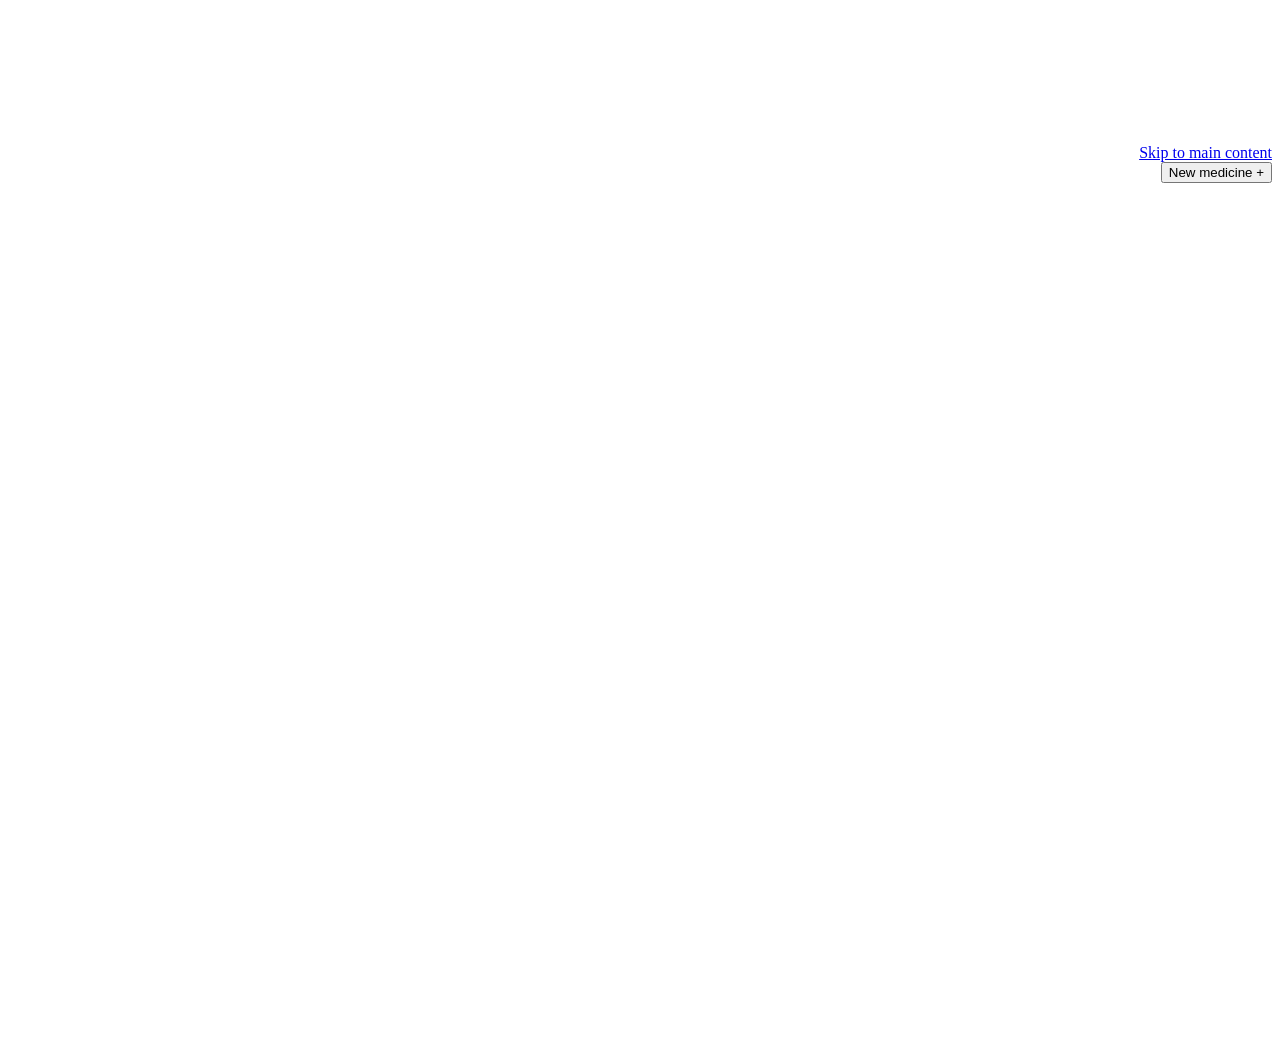
==== commit 8839fea4: "r207: keep the directory safety rail and footer off the chat page on wide screens At 1280px+ styles." ====
--- a/Source/webapp/index.html
+++ b/Source/webapp/index.html
@@ -24,10 +24,10 @@
   <link rel="icon" href="assets/red-crescent-rx-192.png" type="image/png">
   <meta name="description" content="Search medicines in Egypt by brand, generic name, manufacturer, or price. Simple pharmacology and medicine information.">
   <title>Drugcopeia AI</title>
-  <script src="ai-boot.js?v=202"></script>
-  <script src="boot-theme.js?v=202"></script>
-  <link rel="stylesheet" href="styles.css?v=202">
-  <link rel="stylesheet" href="ai-shell.css?v=202">
+  <script src="ai-boot.js?v=207"></script>
+  <script src="boot-theme.js?v=207"></script>
+  <link rel="stylesheet" href="styles.css?v=207">
+  <link rel="stylesheet" href="ai-shell.css?v=207">
 </head>
 <body data-view="home">
   <a class="skip-link" href="#mainContent" data-i18n="skipToContent">Skip to main content</a>
@@ -973,30 +973,30 @@
 <a class="drawer-link" href="#about" data-app-nav="about"><svg class="nav-icon" aria-hidden="true" fill="none" stroke="currentColor" stroke-width="1.8" stroke-linecap="round" stroke-linejoin="round"><use href="#icon-info"></use></svg><span data-i18n="navAbout">About Drugcopeia</span></a>
 <button class="drawer-link" type="button" data-app-nav="privacy"><svg class="nav-icon" aria-hidden="true" fill="none" stroke="currentColor" stroke-width="1.8" stroke-linecap="round" stroke-linejoin="round"><use href="#icon-lock"></use></svg><span data-i18n="navPrivacy">Privacy</span></button>
 </nav><div class="drawer-bottom"><p class="drawer-safety-note" data-i18n="drawerSafetyNote">For information only. Ask a healthcare professional.</p><button class="drawer-settings" type="button" data-app-nav="settings"><svg class="nav-icon" aria-hidden="true" fill="none" stroke="currentColor" stroke-width="1.8" stroke-linecap="round" stroke-linejoin="round"><use href="#icon-settings"></use></svg><span class="drawer-settings-copy"><strong data-i18n="navSettings">Settings</strong><small data-settings-summary>Follow system · 100%</small></span><span class="utility-chevron" aria-hidden="true">›</span></button></div></aside></div>
-  <script src="generated/privacy-config.js?v=202"></script>
-  <script src="net.js?v=202"></script>
-  <script src="core.js?v=202"></script>
-  <script src="lab-tests.js?v=202"></script>
-  <script src="clinical-tools.js?v=202"></script>
-  <script src="reading.js?v=202"></script>
-  <script src="news.js?v=202"></script>
-  <script src="app.js?v=202"></script>
-  <script src="alt-map.js?v=202"></script>
-  <script src="same-spec.js?v=202"></script>
-  <script src="features.js?v=202"></script>
-  <script src="ai/text.js?v=202"></script>
-  <script src="ai/search-index.js?v=202"></script>
-  <script src="ai/safety.js?v=202"></script>
-  <script src="ai/retrieval.js?v=202"></script>
-  <script src="ai/llm-bridge.js?v=202"></script>
-  <script src="ai/wasm-bridge.js?v=202"></script>
-  <script src="ai/model-manager.js?v=202"></script>
-  <script src="ai/pipeline.js?v=202"></script>
-  <script src="ai/secure-history.js?v=202"></script>
-  <script src="ai/photo-ask.js?v=202"></script>
-  <script src="ai/chat-ui.js?v=202"></script>
-  <script src="ai-extras.js?v=202"></script>
-  <script src="ai-shell.js?v=202"></script>
-  <script src="sw-register.js?v=202"></script>
+  <script src="generated/privacy-config.js?v=207"></script>
+  <script src="net.js?v=207"></script>
+  <script src="core.js?v=207"></script>
+  <script src="lab-tests.js?v=207"></script>
+  <script src="clinical-tools.js?v=207"></script>
+  <script src="reading.js?v=207"></script>
+  <script src="news.js?v=207"></script>
+  <script src="app.js?v=207"></script>
+  <script src="alt-map.js?v=207"></script>
+  <script src="same-spec.js?v=207"></script>
+  <script src="features.js?v=207"></script>
+  <script src="ai/text.js?v=207"></script>
+  <script src="ai/search-index.js?v=207"></script>
+  <script src="ai/safety.js?v=207"></script>
+  <script src="ai/retrieval.js?v=207"></script>
+  <script src="ai/llm-bridge.js?v=207"></script>
+  <script src="ai/wasm-bridge.js?v=207"></script>
+  <script src="ai/model-manager.js?v=207"></script>
+  <script src="ai/pipeline.js?v=207"></script>
+  <script src="ai/secure-history.js?v=207"></script>
+  <script src="ai/photo-ask.js?v=207"></script>
+  <script src="ai/chat-ui.js?v=207"></script>
+  <script src="ai-extras.js?v=207"></script>
+  <script src="ai-shell.js?v=207"></script>
+  <script src="sw-register.js?v=207"></script>
 </body>
 </html>
--- a/Source/webapp/ai-shell.css
+++ b/Source/webapp/ai-shell.css
@@ -4,6 +4,10 @@
 html.ai-only{--aiBg:#ffffff;--aiInk:#1f2328;--aiMuted:#5b6472;--aiLine:#e5e7eb;--aiUser:#f1f3f5;--aiSide:#f7f7f8;--aiAccent:#1b5fc2;--aiAccentInk:#fff;--aiCol:760px}
 html.ai-only[data-theme="dark"]{--aiBg:#212121;--aiInk:#ececec;--aiMuted:#9ca3af;--aiLine:#3a3a3a;--aiUser:#2f2f2f;--aiSide:#171717;--aiAccent:#4a90ff;--aiAccentInk:#0b0b0b}
 html.ai-only .topbar,html.ai-only .app-sidenav,html.ai-only .bottom-nav,html.ai-only #drawerBackdrop,html.ai-only .search-top{display:none!important}
+/* The safety rail and page footer belong to the directory workspace. At 1280px+ the rail
+   switches on in styles.css, and its sticky inner paints above the fixed chat page (the
+   aside comes after main in the DOM), covering answers on wide Windows and desktop screens. */
+html.ai-only .safety-rail,html.ai-only .app-workspace>footer{display:none!important}
 html.ai-only .app-workspace,html.ai-only #mainContent{display:block;max-width:none;margin:0;padding:0;height:100%}
 html.ai-only #mainContent>section:not(#assistantPage):not(.ai-only-page){display:none!important}
 html.ai-only[data-ai-page="other"] #mainContent>section.ai-only-page{display:block!important;max-width:820px;margin:0 auto;padding:60px 20px 40px;height:100%;overflow:auto;background:var(--aiBg)}
@@ -173,3 +177,14 @@
 @media(max-width:600px){html.ai-only .ai-welcome-mark{width:52px;height:52px}}
 html.ai-only .ai-send,html.ai-only .ai-stop{width:38px;height:38px}
 html.ai-only .ai-send::before{width:20px;height:20px;-webkit-mask-size:100% 100%;mask-size:100% 100%}
+/* r203: arrow exactly centered in the circle */
+html.ai-only .ai-send{position:relative;padding:0;display:block}
+html.ai-only .ai-send::before{position:absolute;top:50%;left:50%;margin:0;transform:translate(-50%,-50%)}
+/* r204: patient/doctor segmented control, same look on every browser and theme */
+html.ai-only .ai-seg{background:var(--aiBg);border:1px solid var(--aiLine)}
+html.ai-only .ai-seg-btn{-webkit-appearance:none;appearance:none;background:transparent;color:var(--aiInk);border:0;font-family:inherit;font-size:.88rem;font-weight:600;-webkit-tap-highlight-color:transparent;transition:none;opacity:1}
+html.ai-only .ai-seg-btn:hover,html.ai-only .ai-seg-btn:active,html.ai-only .ai-seg-btn:focus{background:transparent;color:var(--aiInk);outline:none}
+html.ai-only .ai-seg-btn:focus-visible{outline:2px solid #1b5fc2;outline-offset:1px}
+html.ai-only .ai-seg-btn.on,html.ai-only .ai-seg-btn.on:hover,html.ai-only .ai-seg-btn.on:active,html.ai-only .ai-seg-btn.on:focus,html.ai-only .ai-seg-btn[aria-pressed="true"]{background:#1b5fc2;color:#fff;-webkit-text-fill-color:#fff}
+html.ai-only[data-theme="dark"] .ai-seg-btn.on,html.ai-only[data-theme="dark"] .ai-seg-btn.on:hover,html.ai-only[data-theme="dark"] .ai-seg-btn.on:active,html.ai-only[data-theme="dark"] .ai-seg-btn.on:focus,html.ai-only[data-theme="dark"] .ai-seg-btn[aria-pressed="true"]{background:#2f6fd6;color:#fff;-webkit-text-fill-color:#fff}
+html.ai-only .ai-seg-btn:not(.on){-webkit-text-fill-color:currentColor}
